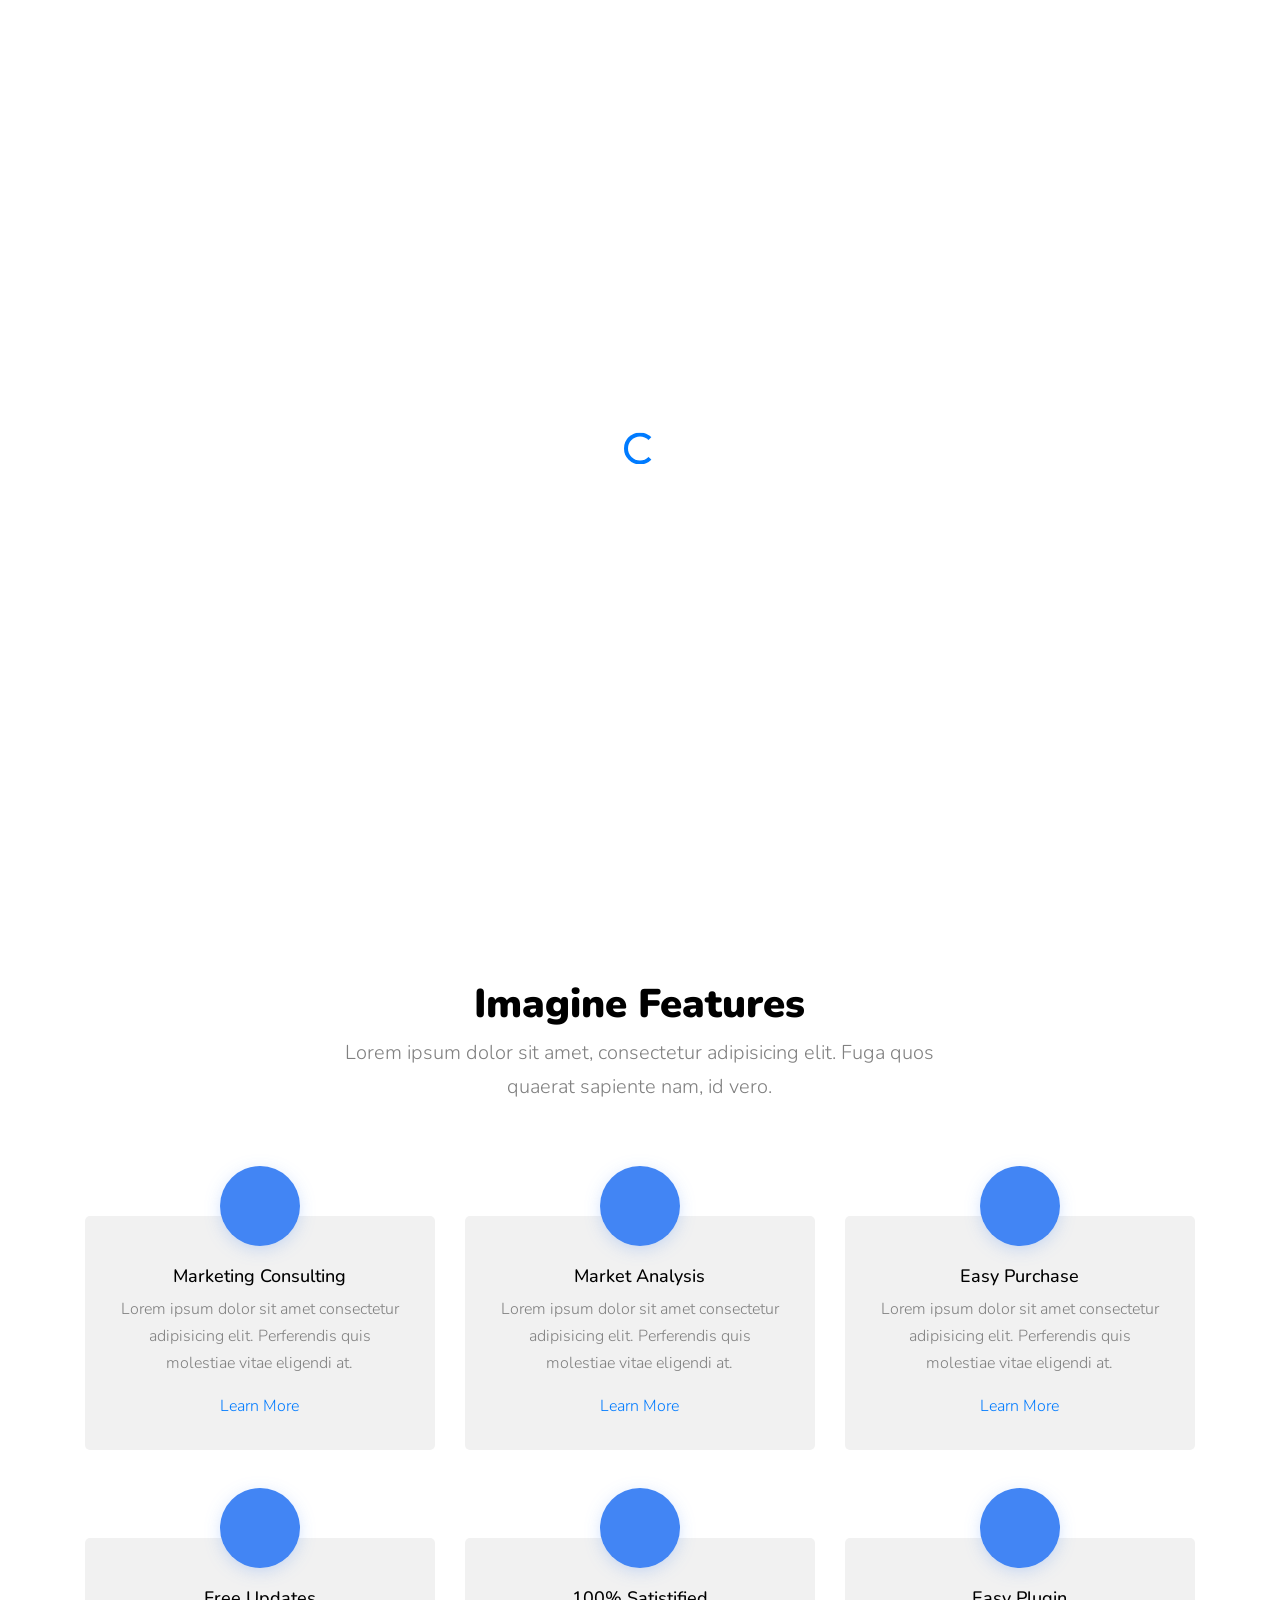
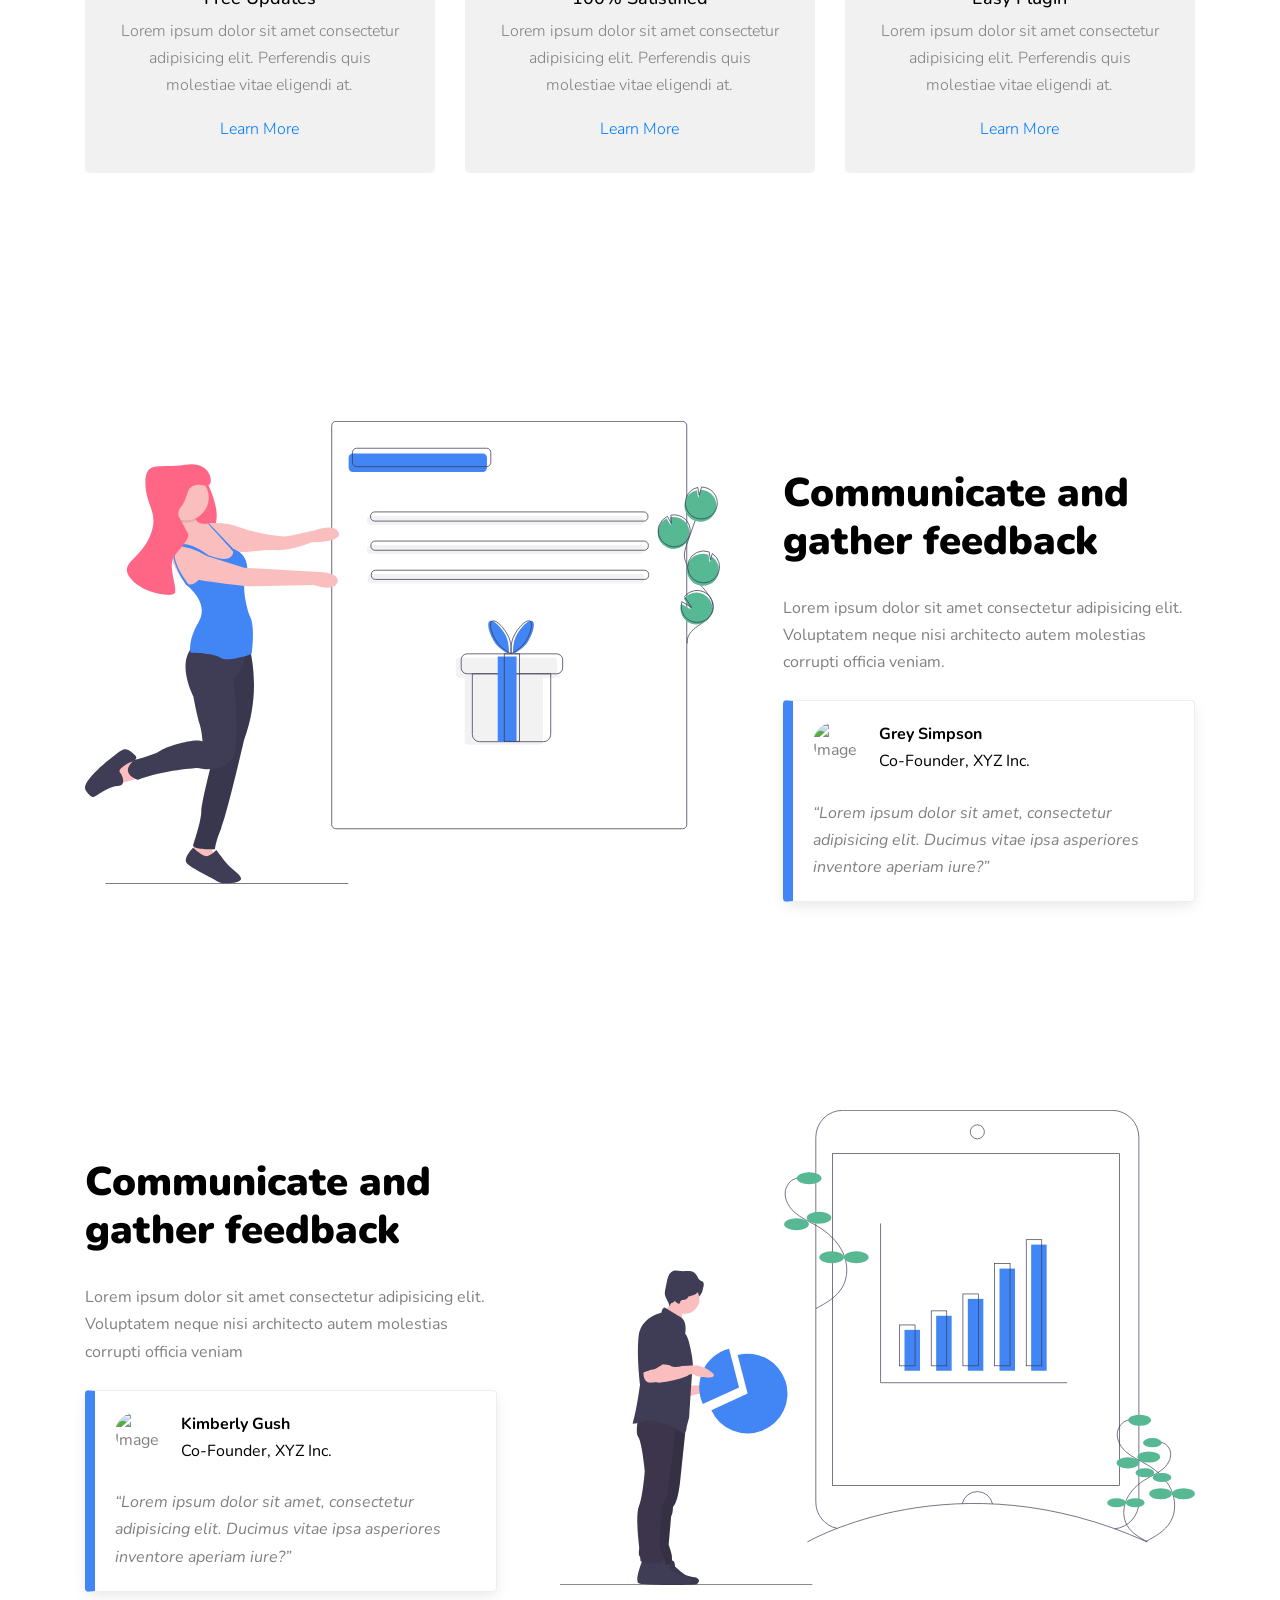
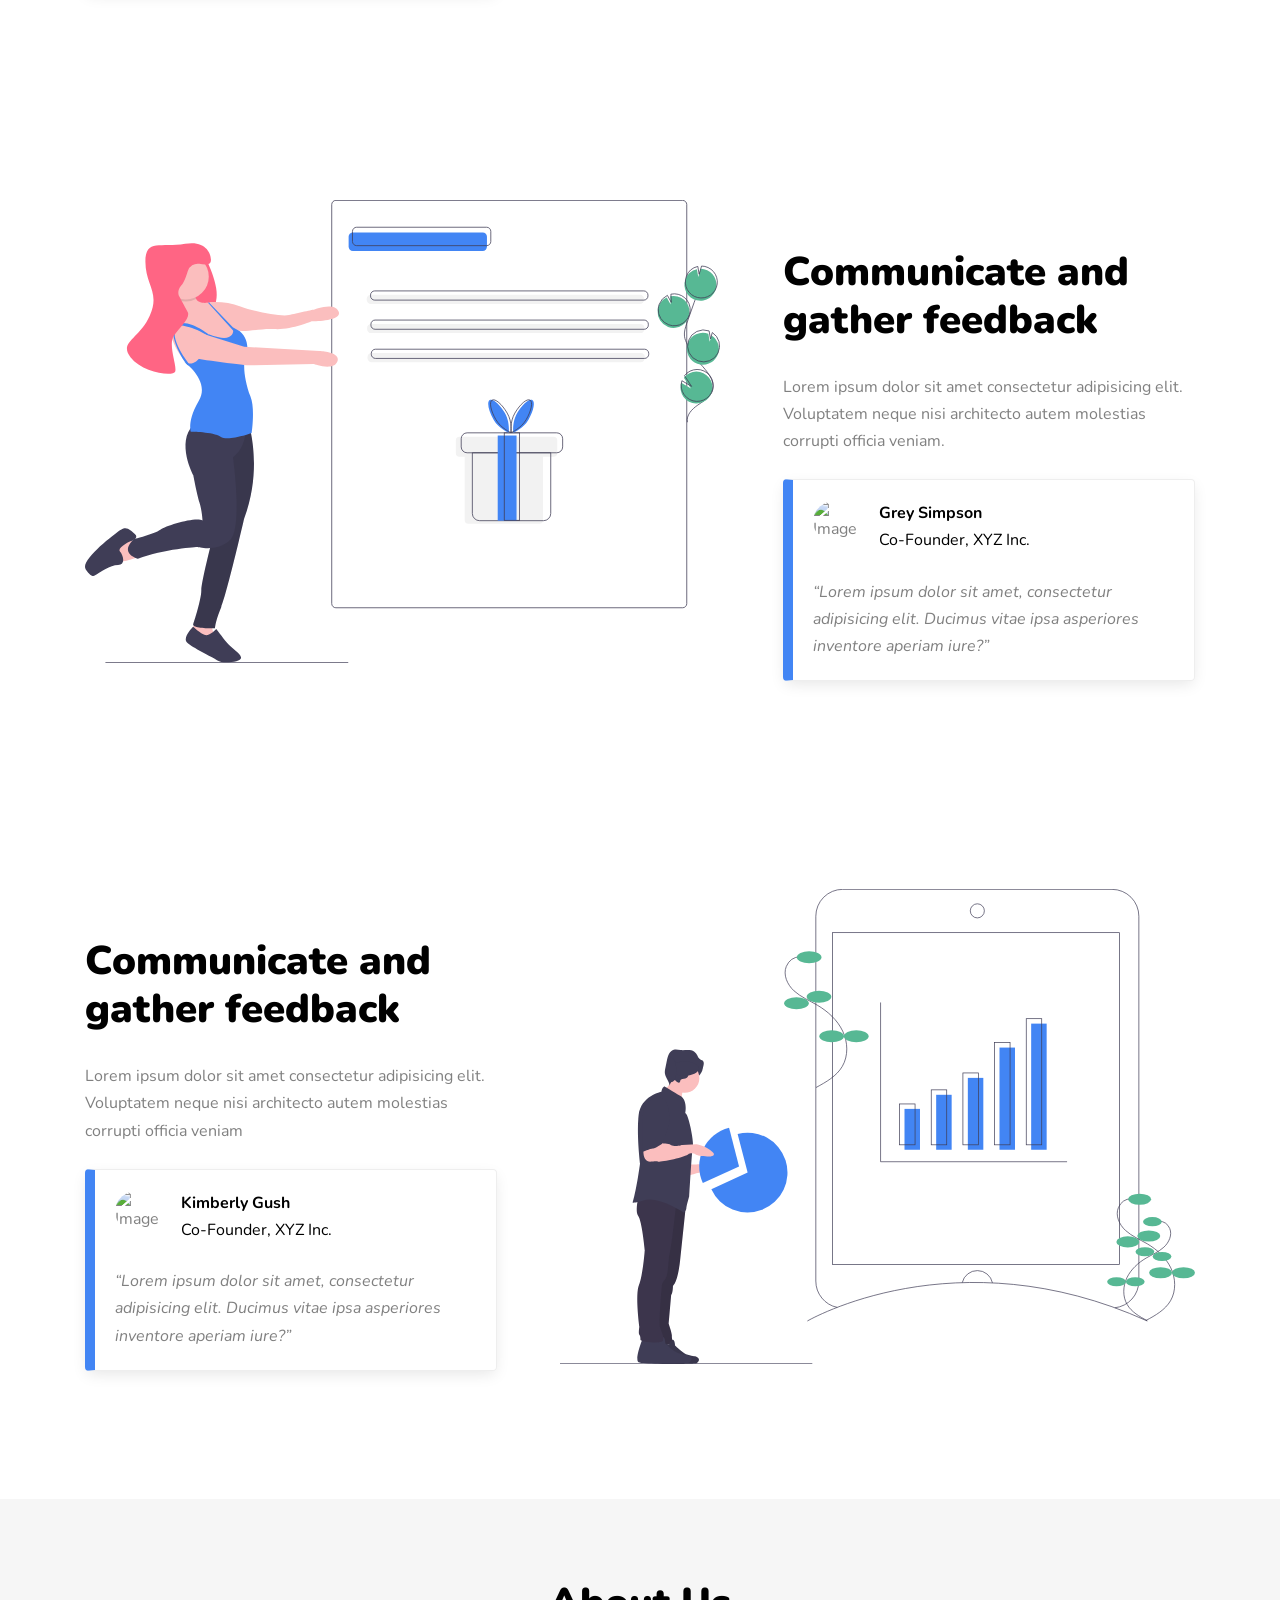
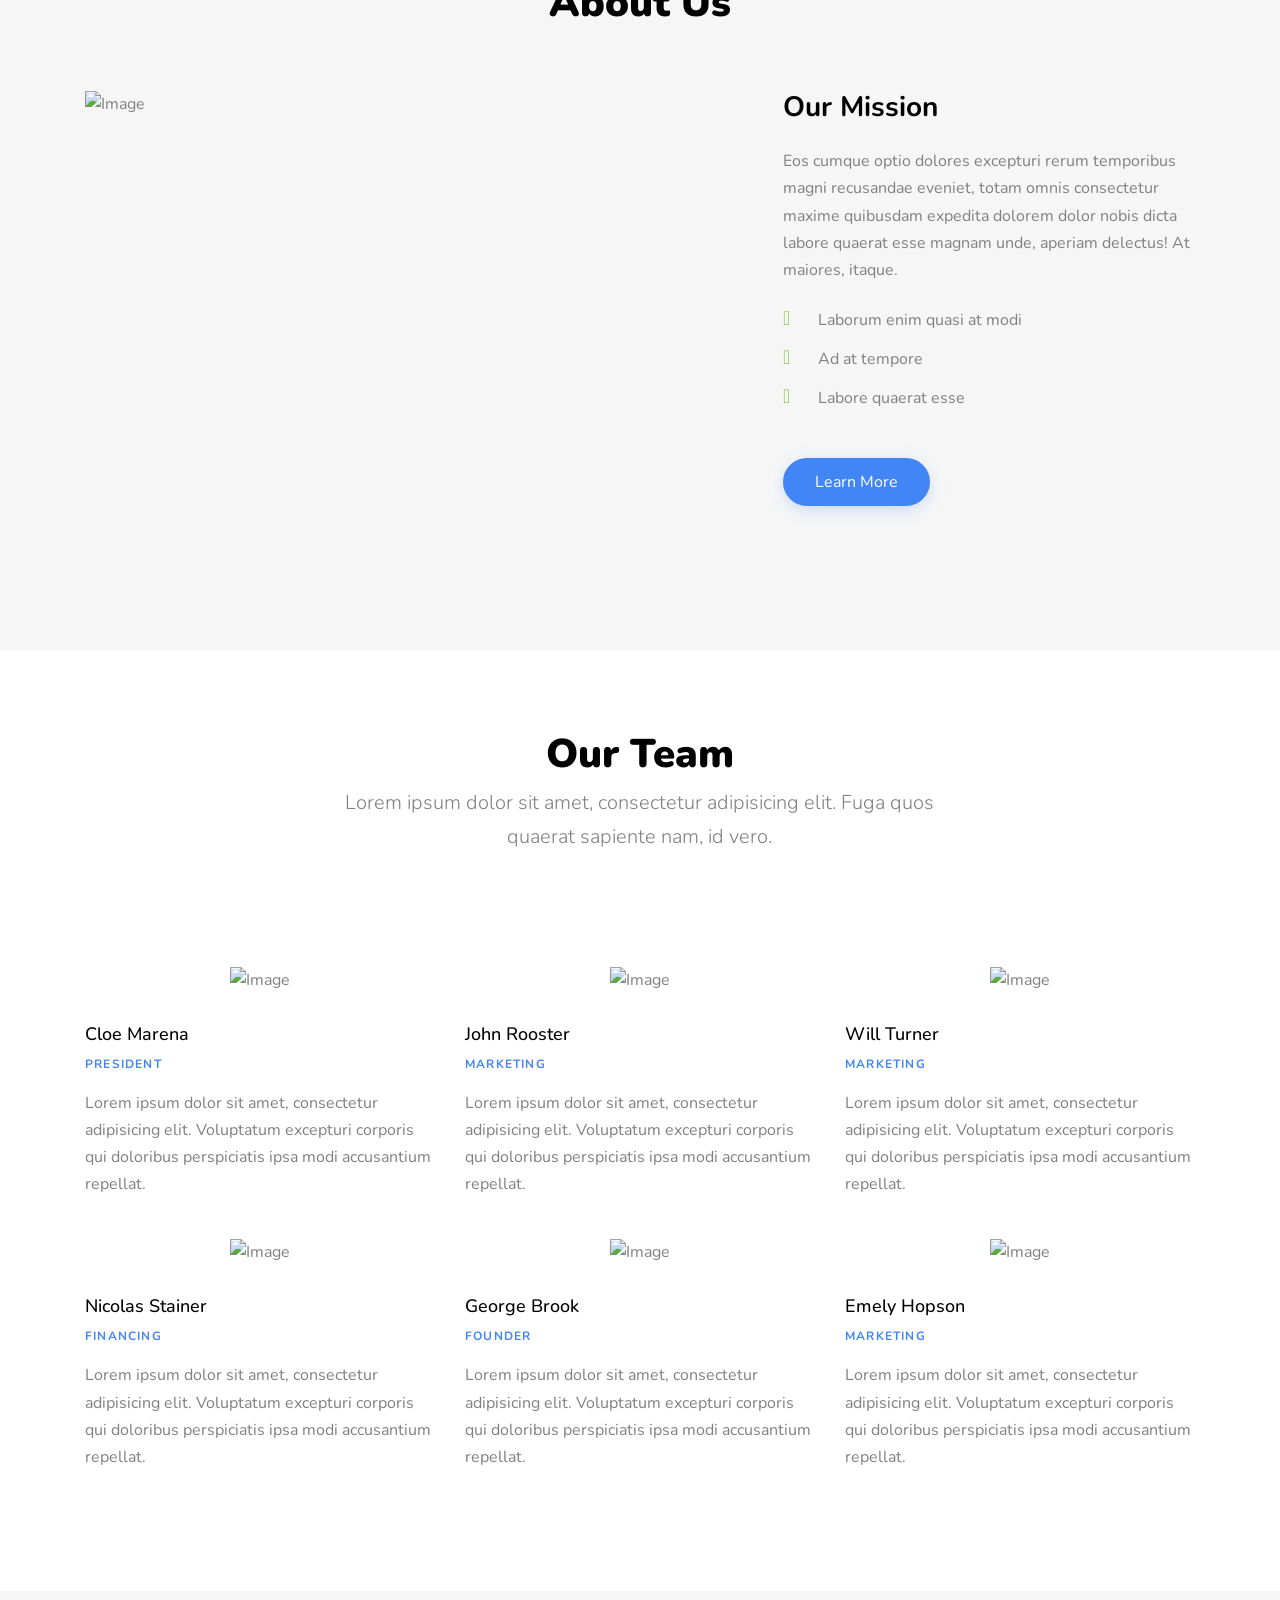
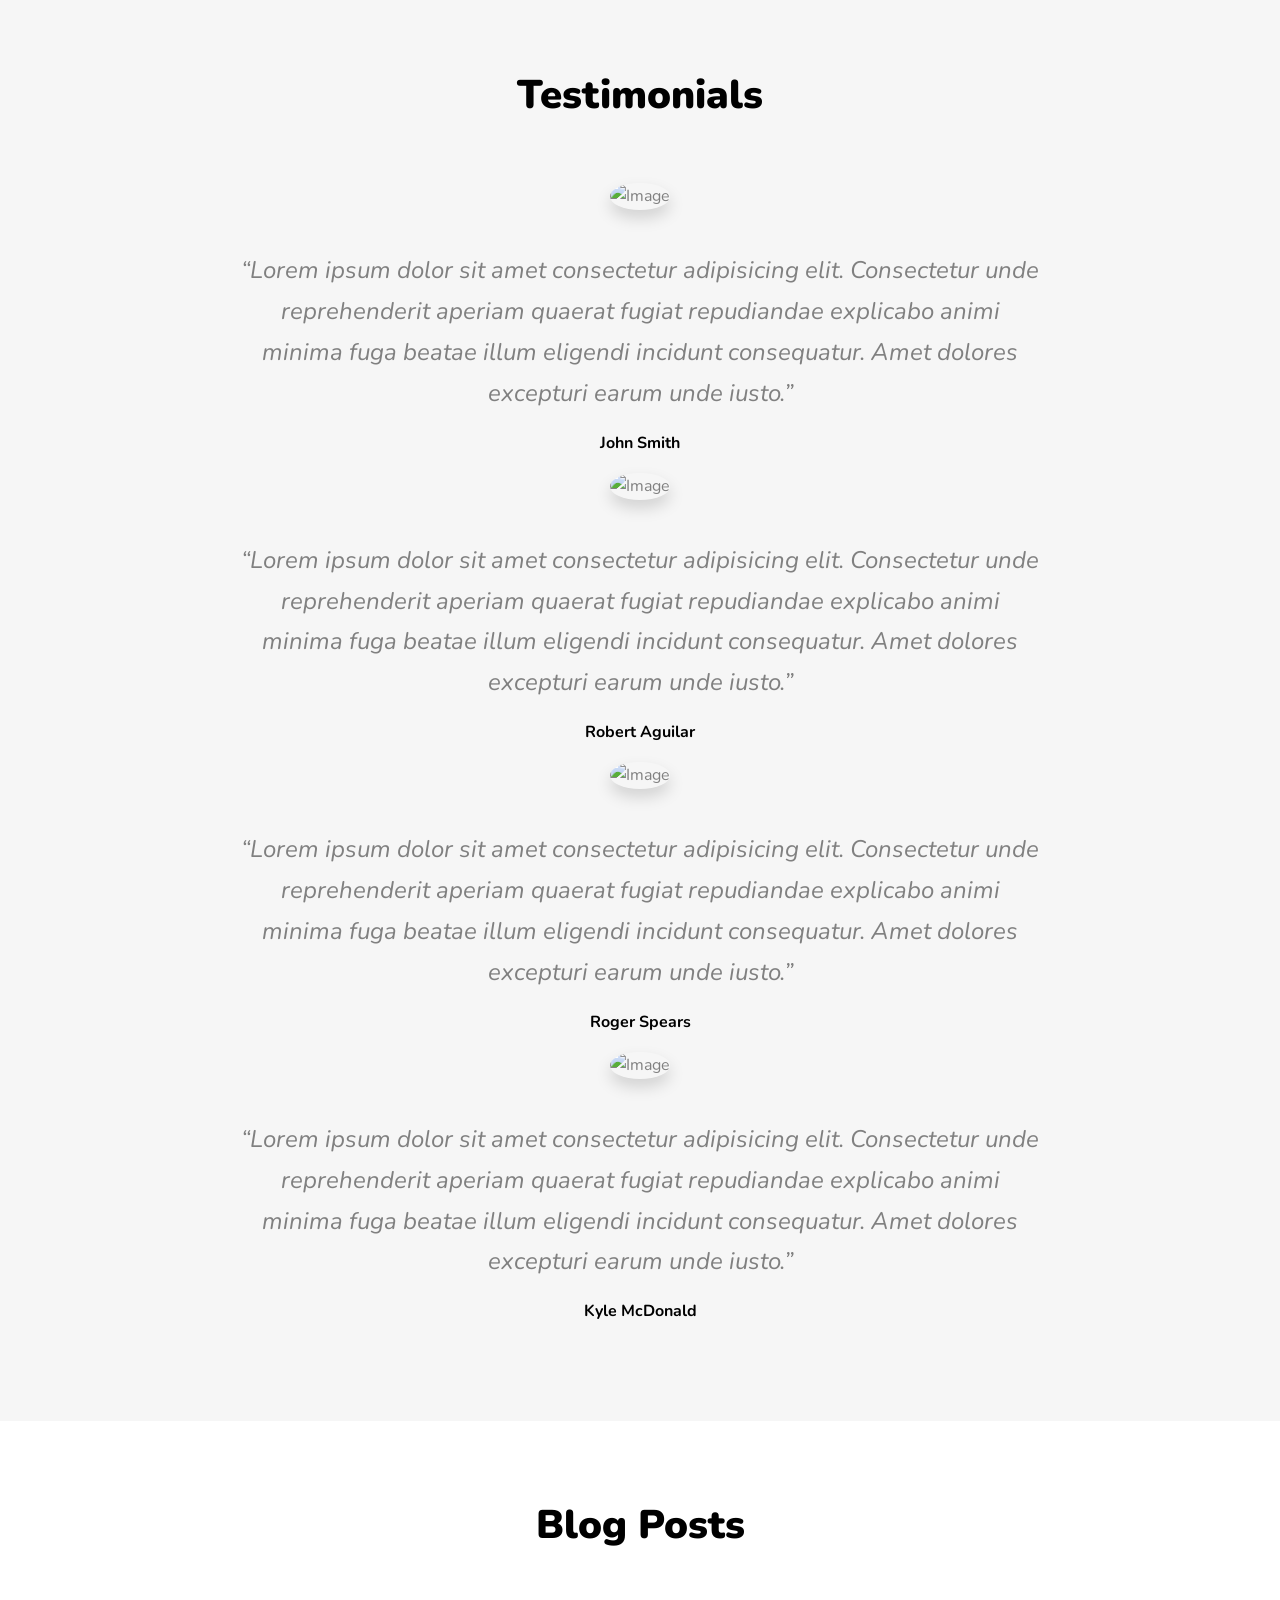
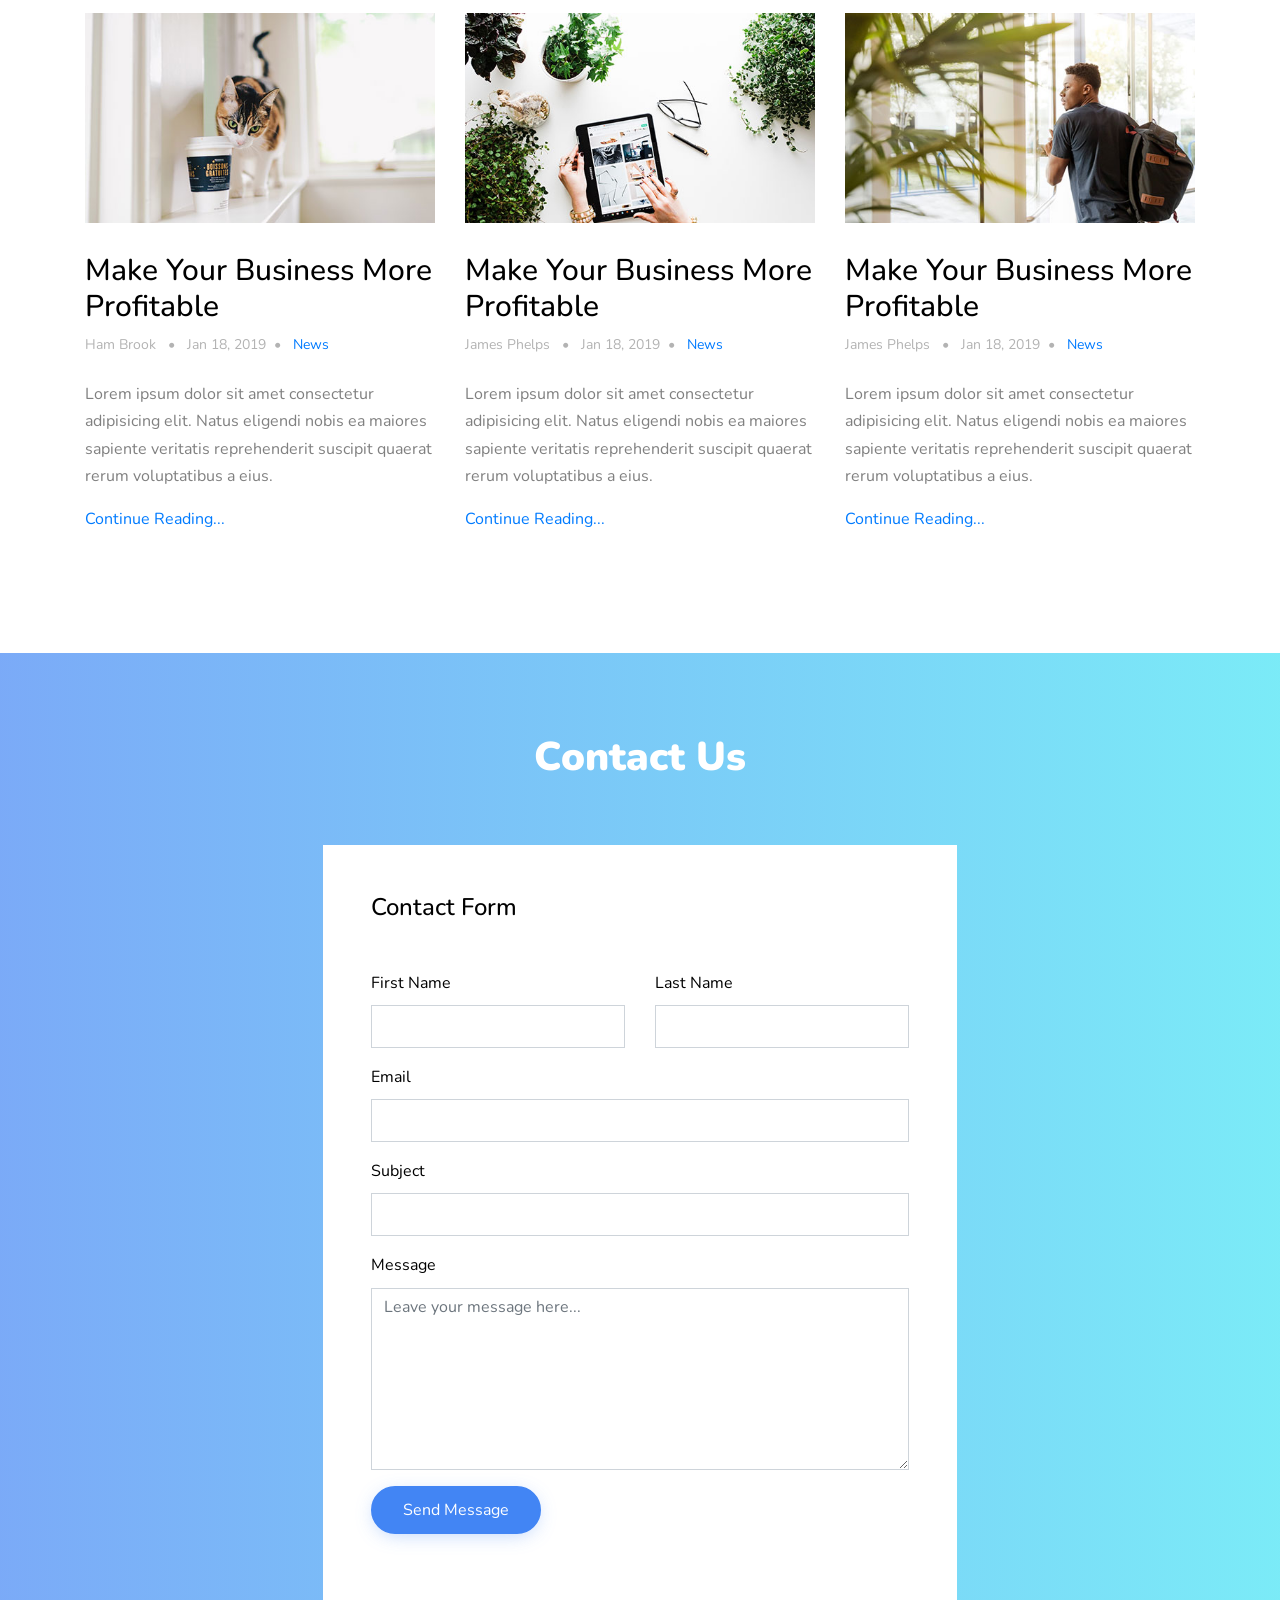
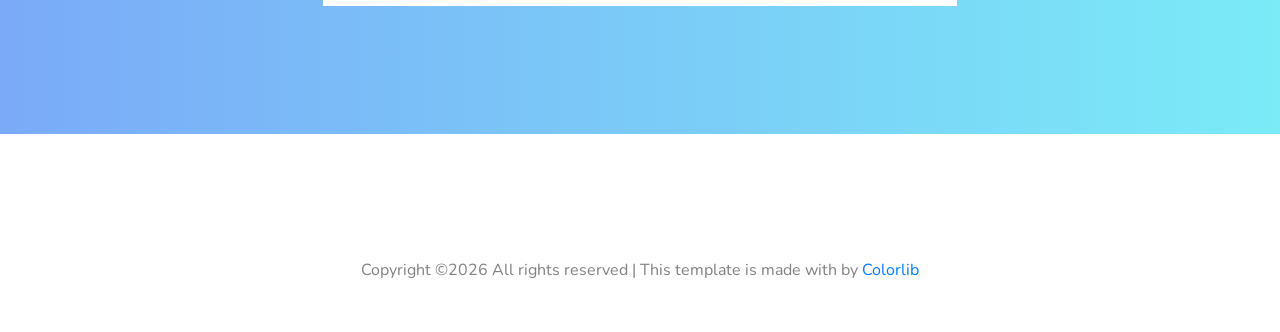
==== index.html @ 1c1cc108 "temp update" ====
<!DOCTYPE html>
<html lang="en">
  <head>
    <title>imagine &mdash; Onepage Template by Colorlib</title>
    <meta charset="utf-8">
    <meta name="viewport" content="width=device-width, initial-scale=1, shrink-to-fit=no">
    
    
    <link href="https://fonts.googleapis.com/css?family=Nunito:300,400,700" rel="stylesheet">
    <link rel="stylesheet" href="fonts/icomoon/style.css">

    <link rel="stylesheet" href="css/bootstrap.min.css">
    <link rel="stylesheet" href="css/jquery-ui.css">
    <link rel="stylesheet" href="css/owl.carousel.min.css">
    <link rel="stylesheet" href="css/owl.theme.default.min.css">
    <link rel="stylesheet" href="css/owl.theme.default.min.css">

    <link rel="stylesheet" href="css/jquery.fancybox.min.css">

    <link rel="stylesheet" href="css/bootstrap-datepicker.css">

    <link rel="stylesheet" href="fonts/flaticon/font/flaticon.css">

    <link rel="stylesheet" href="css/aos.css">

    <link rel="stylesheet" href="css/style.css">
    
  </head>
  <body data-spy="scroll" data-target=".site-navbar-target" data-offset="300">
  

  <div id="overlayer"></div>
  <div class="loader">
    <div class="spinner-border text-primary" role="status">
      <span class="sr-only">Loading...</span>
    </div>
  </div>

  <div class="site-wrap"  id="home-section">

    <div class="site-mobile-menu site-navbar-target">
      <div class="site-mobile-menu-header">
        <div class="site-mobile-menu-close mt-3">
          <span class="icon-close2 js-menu-toggle"></span>
        </div>
      </div>
      <div class="site-mobile-menu-body"></div>
    </div>
   
   
    <header class="site-navbar py-4 js-sticky-header site-navbar-target" role="banner">

      <div class="container">
        <div class="row align-items-center">
          
          <div class="col-6 col-md-3 col-xl-4  d-block">
            <h1 class="mb-0 site-logo"><a href="index.html" class="text-black h2 mb-0">imagine<span class="text-primary">.</span> </a></h1>
          </div>

          <div class="col-12 col-md-9 col-xl-8 main-menu">
            <nav class="site-navigation position-relative text-right" role="navigation">

              <ul class="site-menu main-menu js-clone-nav mr-auto d-none d-lg-block ml-0 pl-0">
                <li><a href="#home-section" class="nav-link">Home</a></li>
                <li><a href="#features-section" class="nav-link">Features</a></li>
                <li class="has-children">
                  <a href="#about-section" class="nav-link">About Us</a>
                  <ul class="dropdown arrow-top">
                    <li><a href="#" target="_blank" class="nav-link"><span class="text-primary">More Free Templates</span></a></li>
                    <li><a href="#our-team-section" class="nav-link">Our Team</a></li>
                    <li class="has-children">
                      <a href="#">More Links</a>
                      <ul class="dropdown">
                        <li><a href="#">Menu One</a></li>
                        <li><a href="#">Menu Two</a></li>
                        <li><a href="#">Menu Three</a></li>
                      </ul>
                    </li>
                  </ul>
                </li>
                <li><a href="#testimonials-section" class="nav-link">Testimonials</a></li>
                <li><a href="#blog-section" class="nav-link">Blog</a></li>
                <li><a href="#contact-section" class="nav-link">Contact</a></li>
              </ul>
            </nav>
          </div>


          <div class="col-6 col-md-9 d-inline-block d-lg-none ml-md-0" ><a href="#" class="site-menu-toggle js-menu-toggle text-black float-right"><span class="icon-menu h3"></span></a></div>

        </div>
      </div>
      
    </header>
    

    <div class="site-blocks-cover" style="overflow: hidden;">
      <div class="container">
        <div class="row align-items-center justify-content-center">

          <div class="col-md-12" style="position: relative;" data-aos="fade-up" data-aos-delay="200">
            
            <img src="images/undraw_investing_7u74.svg" alt="Image" class="img-fluid img-absolute">

            <div class="row mb-4" data-aos="fade-up" data-aos-delay="200">
              <div class="col-lg-6 mr-auto">
                <h1>Make Your Business More Profitable</h1>
                <p class="mb-5">Lorem ipsum dolor sit amet consectetur adipisicing elit. Laboriosam assumenda ea quo cupiditate facere deleniti fuga officia.</p>
                <div>
                  <a href="#" class="btn btn-primary mr-2 mb-2">Get Started</a>
                </div>
              </div>
              
              
            </div>

          </div>
        </div>
      </div>
    </div>  


    <div class="site-section" id="features-section">
      <div class="container">
        <div class="row mb-5 justify-content-center text-center"  data-aos="fade-up">
          <div class="col-7 text-center  mb-5">
            <h2 class="section-title">Imagine Features</h2>
            <p class="lead">Lorem ipsum dolor sit amet, consectetur adipisicing elit. Fuga quos quaerat sapiente nam, id vero.</p>
          </div>
        </div>
        <div class="row align-items-stretch">
          <div class="col-md-6 col-lg-4 mb-4 mb-lg-4" data-aos="fade-up">
            
            <div class="unit-4 d-block">
              <div class="unit-4-icon mb-3">
                <span class="icon-wrap"><span class="text-primary icon-autorenew"></span></span>
              </div>
              <div>
                <h3>Marketing Consulting</h3>
                <p>Lorem ipsum dolor sit amet consectetur adipisicing elit. Perferendis quis molestiae vitae eligendi at.</p>
                <p><a href="#">Learn More</a></p>
              </div>
            </div>

          </div>
          <div class="col-md-6 col-lg-4 mb-4 mb-lg-4" data-aos="fade-up" data-aos-delay="100">

            <div class="unit-4 d-block">
              <div class="unit-4-icon mb-3">
                <span class="icon-wrap"><span class="text-primary icon-store_mall_directory"></span></span>
              </div>
              <div>
                <h3>Market Analysis</h3>
                <p>Lorem ipsum dolor sit amet consectetur adipisicing elit. Perferendis quis molestiae vitae eligendi at.</p>
                <p><a href="#">Learn More</a></p>
              </div>
            </div>
          </div>
          <div class="col-md-6 col-lg-4 mb-4 mb-lg-4" data-aos="fade-up"  data-aos-delay="200">
            <div class="unit-4 d-block">
              <div class="unit-4-icon mb-3">
                <span class="icon-wrap"><span class="text-primary icon-shopping_basket"></span></span>
              </div>
              <div>
                <h3>Easy Purchase</h3>
                <p>Lorem ipsum dolor sit amet consectetur adipisicing elit. Perferendis quis molestiae vitae eligendi at.</p>
                <p><a href="#">Learn More</a></p>
              </div>
            </div>
          </div>


          <div class="col-md-6 col-lg-4 mb-4 mb-lg-4" data-aos="fade-up">
            <div class="unit-4 d-block">
              <div class="unit-4-icon mb-3">
                <span class="icon-wrap"><span class="text-primary icon-settings_backup_restore"></span></span>
              </div>
              <div>
                <h3>Free Updates</h3>
                <p>Lorem ipsum dolor sit amet consectetur adipisicing elit. Perferendis quis molestiae vitae eligendi at.</p>
                <p><a href="#">Learn More</a></p>
              </div>
            </div>
          </div>

          <div class="col-md-6 col-lg-4 mb-4 mb-lg-4" data-aos="fade-up" data-aos-delay="100">
            <div class="unit-4 d-block">
              <div class="unit-4-icon mb-3">
                <span class="icon-wrap"><span class="text-primary icon-sentiment_satisfied"></span></span>
              </div>
              <div>
                <h3>100% Satistified</h3>
                <p>Lorem ipsum dolor sit amet consectetur adipisicing elit. Perferendis quis molestiae vitae eligendi at.</p>
                <p><a href="#">Learn More</a></p>
              </div>
            </div>

            
          </div>
          
          <div class="col-md-6 col-lg-4 mb-4 mb-lg-4" data-aos="fade-up" data-aos-delay="200">
            <div class="unit-4 d-block">
              <div class="unit-4-icon mb-3">
                <span class="icon-wrap"><span class="text-primary icon-power"></span></span>
              </div>
              <div>
                <h3>Easy Plugin</h3>
                <p>Lorem ipsum dolor sit amet consectetur adipisicing elit. Perferendis quis molestiae vitae eligendi at.</p>
                <p><a href="#">Learn More</a></p>
              </div>
            </div>
          </div>

        </div>
      </div>
    </div>
    
    <div class="feature-big">
      <div class="container">
        <div class="row mb-5 site-section">
          <div class="col-lg-7" data-aos="fade-right">
            <img src="images/undraw_gift_card_6ekc.svg" alt="Image" class="img-fluid">
          </div>
          <div class="col-lg-5 pl-lg-5 ml-auto mt-md-5">
            <h2 class="text-black">Communicate and gather feedback</h2>
            <p class="mb-4">Lorem ipsum dolor sit amet consectetur adipisicing elit. Voluptatem neque nisi architecto autem molestias corrupti officia veniam.</p>
            
            <div class="author-box" data-aos="fade-left">
              <div class="d-flex mb-4">
                <div class="mr-3">
                  <img src="images/person_4.jpg" alt="Image" class="img-fluid rounded-circle">
                </div>
                <div class="mr-auto text-black">
                  <strong class="font-weight-bold mb-0">Grey Simpson</strong> <br>
                  Co-Founder, XYZ Inc.
                </div>
              </div>
              <blockquote>&ldquo;Lorem ipsum dolor sit amet, consectetur adipisicing elit. Ducimus vitae ipsa asperiores inventore aperiam iure?&rdquo;</blockquote>
            </div>
          </div>
        </div>

        <div class="mt-5 row mb-5 site-section ">
          <div class="col-lg-7 order-1 order-lg-2" data-aos="fade-left">
            <img src="images/undraw_metrics_gtu7.svg" alt="Image" class="img-fluid">
          </div>
          <div class="col-lg-5 pr-lg-5 mr-auto mt-5 order-2 order-lg-1">
            <h2 class="text-black">Communicate and gather feedback</h2>
            <p class="mb-4">Lorem ipsum dolor sit amet consectetur adipisicing elit. Voluptatem neque nisi architecto autem molestias corrupti officia veniam</p>
            
            

            <div class="author-box" data-aos="fade-right">
              <div class="d-flex mb-4">
                <div class="mr-3">
                  <img src="images/person_1.jpg" alt="Image" class="img-fluid rounded-circle">
                </div>
                <div class="mr-auto text-black">
                  <strong class="font-weight-bold mb-0">Kimberly Gush</strong> <br>
                  Co-Founder, XYZ Inc.
                </div>
              </div>
              <blockquote>&ldquo;Lorem ipsum dolor sit amet, consectetur adipisicing elit. Ducimus vitae ipsa asperiores inventore aperiam iure?&rdquo;</blockquote>
            </div>
          </div>
        </div>

        <div class="row mb-5 site-section">
          <div class="col-lg-7" data-aos="fade-right">
            <img src="images/undraw_gift_card_6ekc.svg" alt="Image" class="img-fluid">
          </div>
          <div class="col-lg-5 pl-lg-5 ml-auto mt-md-5">
            <h2 class="text-black">Communicate and gather feedback</h2>
            <p class="mb-4">Lorem ipsum dolor sit amet consectetur adipisicing elit. Voluptatem neque nisi architecto autem molestias corrupti officia veniam.</p>
            
            <div class="author-box" data-aos="fade-left">
              <div class="d-flex mb-4">
                <div class="mr-3">
                  <img src="images/person_4.jpg" alt="Image" class="img-fluid rounded-circle">
                </div>
                <div class="mr-auto text-black">
                  <strong class="font-weight-bold mb-0">Grey Simpson</strong> <br>
                  Co-Founder, XYZ Inc.
                </div>
              </div>
              <blockquote>&ldquo;Lorem ipsum dolor sit amet, consectetur adipisicing elit. Ducimus vitae ipsa asperiores inventore aperiam iure?&rdquo;</blockquote>
            </div>
          </div>
        </div>

        <div class="mt-5 row mb-5 site-section ">
          <div class="col-lg-7 order-1 order-lg-2" data-aos="fade-left">
            <img src="images/undraw_metrics_gtu7.svg" alt="Image" class="img-fluid">
          </div>
          <div class="col-lg-5 pr-lg-5 mr-auto mt-5 order-2 order-lg-1">
            <h2 class="text-black">Communicate and gather feedback</h2>
            <p class="mb-4">Lorem ipsum dolor sit amet consectetur adipisicing elit. Voluptatem neque nisi architecto autem molestias corrupti officia veniam</p>
            
            

            <div class="author-box" data-aos="fade-right">
              <div class="d-flex mb-4">
                <div class="mr-3">
                  <img src="images/person_1.jpg" alt="Image" class="img-fluid rounded-circle">
                </div>
                <div class="mr-auto text-black">
                  <strong class="font-weight-bold mb-0">Kimberly Gush</strong> <br>
                  Co-Founder, XYZ Inc.
                </div>
              </div>
              <blockquote>&ldquo;Lorem ipsum dolor sit amet, consectetur adipisicing elit. Ducimus vitae ipsa asperiores inventore aperiam iure?&rdquo;</blockquote>
            </div>
          </div>
        </div>
      </div>
    </div>


    <div class="site-section bg-light" id="about-section">
      <div class="container">
        <div class="row mb-5">
          <div class="col-12 text-center">
            <h2 class="section-title mb-3">About Us</h2>
          </div>
        </div>
        <div class="row mb-5">
          <div class="col-lg-6" data-aos="fade-right">
            <img src="images/undraw_bookmarks_r6up.svg" alt="Image" class="img-fluid">
          </div>
          <div class="col-lg-5 ml-auto pl-lg-5">
            <h2 class="text-black mb-4 h3 font-weight-bold">Our Mission</h2>
            <p class="mb-4">Eos cumque optio dolores excepturi rerum temporibus magni recusandae eveniet, totam omnis consectetur maxime quibusdam expedita dolorem dolor nobis dicta labore quaerat esse magnam unde, aperiam delectus! At maiores, itaque.</p>
            <ul class="ul-check mb-5 list-unstyled success">
              <li>Laborum enim quasi at modi</li>
              <li>Ad at tempore</li>
              <li>Labore quaerat esse</li>
            </ul>
            <p><a href="#" class="btn btn-primary">Learn More</a></p>
          </div>
        </div>

        
      </div>
    </div>

    <div class="site-section" id="our-team-section">
      <div class="container">
        <div class="row mb-5 justify-content-center text-center"  data-aos="fade-up">
          <div class="col-7 text-center  mb-5">
            <h2 class="section-title">Our Team</h2>
            <p class="lead">Lorem ipsum dolor sit amet, consectetur adipisicing elit. Fuga quos quaerat sapiente nam, id vero.</p>
          </div>
        </div>
       
        <div class="row">

          <div class="col-lg-4 col-md-6 mb-4" data-aos="fade-up" data-aos-delay="100">
            <div class="person">
              <div class="bio-img">
                <figure>
                  <img src="images/person_1.jpg" alt="Image" class="img-fluid">
                </figure>
                <div class="social">
                  <a href="#"><span class="icon-facebook"></span></a>
                  <a href="#"><span class="icon-twitter"></span></a>
                  <a href="#"><span class="icon-instagram"></span></a>
                </div>
              </div>
              <h2 class="text-black h1">Cloe Marena</h2>
              <span class="sub-title d-block mb-3">President</span>
              <p>Lorem ipsum dolor sit amet, consectetur adipisicing elit. Voluptatum excepturi corporis qui doloribus perspiciatis ipsa modi accusantium repellat.</p>
            </div>
          </div>

          <div class="col-lg-4 col-md-6 mb-4" data-aos="fade-up" data-aos-delay="200">
            <div class="person">
              <div class="bio-img">
                <figure>
                  <img src="images/person_2.jpg" alt="Image" class="img-fluid">
                </figure>
                <div class="social">
                  <a href="#"><span class="icon-facebook"></span></a>
                  <a href="#"><span class="icon-twitter"></span></a>
                  <a href="#"><span class="icon-instagram"></span></a>
                </div>
              </div>
              <h2 class="text-black h1">John Rooster</h2>
              <span class="sub-title d-block mb-3">Marketing</span>
              <p>Lorem ipsum dolor sit amet, consectetur adipisicing elit. Voluptatum excepturi corporis qui doloribus perspiciatis ipsa modi accusantium repellat.</p>
              
            </div>
          </div>
          
          <div class="col-lg-4 col-md-6 mb-4" data-aos="fade-up" data-aos-delay="300">
            <div class="person">
              <div class="bio-img">
                <figure>
                  <img src="images/person_3.jpg" alt="Image" class="img-fluid">
                </figure>
                <div class="social">
                  <a href="#"><span class="icon-facebook"></span></a>
                  <a href="#"><span class="icon-twitter"></span></a>
                  <a href="#"><span class="icon-instagram"></span></a>
                </div>
              </div>
              <h2 class="text-black h1">Will Turner</h2>
              <span class="sub-title d-block mb-3">Marketing</span>
              <p>Lorem ipsum dolor sit amet, consectetur adipisicing elit. Voluptatum excepturi corporis qui doloribus perspiciatis ipsa modi accusantium repellat.</p>
            </div>
          </div>

          <div class="col-lg-4 col-md-6 mb-4" data-aos="fade-up">
            <div class="person">
              <div class="bio-img">
                <figure>
                  <img src="images/person_4.jpg" alt="Image" class="img-fluid">
                </figure>
                <div class="social">
                  <a href="#"><span class="icon-facebook"></span></a>
                  <a href="#"><span class="icon-twitter"></span></a>
                  <a href="#"><span class="icon-instagram"></span></a>
                </div>
              </div>
              <h2 class="text-black h1">Nicolas Stainer</h2>
              <span class="sub-title d-block mb-3">Financing</span>
              <p>Lorem ipsum dolor sit amet, consectetur adipisicing elit. Voluptatum excepturi corporis qui doloribus perspiciatis ipsa modi accusantium repellat.</p>
            </div>
          </div>

          <div class="col-lg-4 col-md-6 mb-4" data-aos="fade-up" data-aos-delay="100">
            <div class="person">
              <div class="bio-img">
                <figure>
                  <img src="images/person_5.jpg" alt="Image" class="img-fluid">
                </figure>
                <div class="social">
                  <a href="#"><span class="icon-facebook"></span></a>
                  <a href="#"><span class="icon-twitter"></span></a>
                  <a href="#"><span class="icon-instagram"></span></a>
                </div>
              </div>
              <h2 class="text-black h1">George Brook</h2>
              <span class="sub-title d-block mb-3">Founder</span>
              <p>Lorem ipsum dolor sit amet, consectetur adipisicing elit. Voluptatum excepturi corporis qui doloribus perspiciatis ipsa modi accusantium repellat.</p>
            </div>
          </div>

          <div class="col-lg-4 col-md-6 mb-4" data-aos="fade-up" data-aos-delay="200">
            <div class="person">
              <div class="bio-img">
                <figure>
                  <img src="images/person_6.jpg" alt="Image" class="img-fluid">
                </figure>
                <div class="social">
                  <a href="#"><span class="icon-facebook"></span></a>
                  <a href="#"><span class="icon-twitter"></span></a>
                  <a href="#"><span class="icon-instagram"></span></a>
                </div>
              </div>
              <h2 class="text-black h1">Emely Hopson</h2>
              <span class="sub-title d-block mb-3">Marketing</span>
              <p>Lorem ipsum dolor sit amet, consectetur adipisicing elit. Voluptatum excepturi corporis qui doloribus perspiciatis ipsa modi accusantium repellat.</p>
              
            </div>
          </div>

        </div>
      </div>
    </div>


    <div class="site-section testimonial-wrap bg-light" id="testimonials-section">
      <div class="container">
        <div class="row mb-5">
          <div class="col-12 text-center">
            <h2 class="section-title mb-3">Testimonials</h2>
          </div>
        </div>
      </div>
      <div class="slide-one-item home-slider owl-carousel">
          <div>
            <div class="testimonial">
              <figure class="mb-4 d-block align-items-center justify-content-center">
                <div><img src="images/person_3.jpg" alt="Image" class="w-100 img-fluid mb-3 shadow"></div>
              </figure>
              <blockquote class="mb-3">
                <p>&ldquo;Lorem ipsum dolor sit amet consectetur adipisicing elit. Consectetur unde reprehenderit aperiam quaerat fugiat repudiandae explicabo animi minima fuga beatae illum eligendi incidunt consequatur. Amet dolores excepturi earum unde iusto.&rdquo;</p>
              </blockquote>
              <p class="text-black"><strong>John Smith</strong></p>

              
            </div>
          </div>
          <div>
            <div class="testimonial">
              
              <figure class="mb-4 d-block align-items-center justify-content-center">
                <div><img src="images/person_2.jpg" alt="Image" class="w-100 img-fluid mb-3 shadow"></div>
              </figure>

              <blockquote class="mb-3">
                <p>&ldquo;Lorem ipsum dolor sit amet consectetur adipisicing elit. Consectetur unde reprehenderit aperiam quaerat fugiat repudiandae explicabo animi minima fuga beatae illum eligendi incidunt consequatur. Amet dolores excepturi earum unde iusto.&rdquo;</p>
              </blockquote>
              
              <p class="text-black"><strong>Robert Aguilar</strong></p>
              
              
            </div>
          </div>

          <div>
            <div class="testimonial">
              <figure class="mb-4 d-block align-items-center justify-content-center">
                <div><img src="images/person_4.jpg" alt="Image" class="w-100 img-fluid mb-3 shadow"></div>
              </figure>
              <blockquote class="mb-3">
                <p>&ldquo;Lorem ipsum dolor sit amet consectetur adipisicing elit. Consectetur unde reprehenderit aperiam quaerat fugiat repudiandae explicabo animi minima fuga beatae illum eligendi incidunt consequatur. Amet dolores excepturi earum unde iusto.&rdquo;</p>
              </blockquote>
              <p class="text-black"><strong>Roger Spears</strong></p>

              
            </div>
           
          </div>

          <div>
            <div class="testimonial">
              <figure class="mb-4 d-block align-items-center justify-content-center">
                <div><img src="images/person_1.jpg" alt="Image" class="w-100 img-fluid mb-3 shadow"></div>
              </figure>
              <blockquote class="mb-3">
                <p>&ldquo;Lorem ipsum dolor sit amet consectetur adipisicing elit. Consectetur unde reprehenderit aperiam quaerat fugiat repudiandae explicabo animi minima fuga beatae illum eligendi incidunt consequatur. Amet dolores excepturi earum unde iusto.&rdquo;</p>
              </blockquote>
              <p class="text-black"><strong>Kyle McDonald</strong></p>

              
            </div>

          </div>

        </div>
    </div>

    <div class="site-section" id="blog-section">
      <div class="container">
        <div class="row mb-5">
          <div class="col-12 text-center">
            <h2 class="section-title mb-3">Blog Posts</h2>
          </div>
        </div>

        <div class="row">
          <div class="col-md-6 col-lg-4 mb-4 mb-lg-4">
            <div class="h-entry">
              <img src="images/img_1.jpg" alt="Image" class="img-fluid">
              <h2><a href="#">Make Your Business More Profitable</a></h2>
              <div class="meta mb-4">Ham Brook <span class="mx-2">&bullet;</span> Jan 18, 2019<span class="mx-2">&bullet;</span> <a href="#">News</a></div>
              <p>Lorem ipsum dolor sit amet consectetur adipisicing elit. Natus eligendi nobis ea maiores sapiente veritatis reprehenderit suscipit quaerat rerum voluptatibus a eius.</p>
              <p><a href="#">Continue Reading...</a></p>
            </div> 
          </div>
          <div class="col-md-6 col-lg-4 mb-4 mb-lg-4">
            <div class="h-entry">
              <img src="images/img_2.jpg" alt="Image" class="img-fluid">
              <h2><a href="#">Make Your Business More Profitable</a></h2>
              <div class="meta mb-4">James Phelps <span class="mx-2">&bullet;</span> Jan 18, 2019<span class="mx-2">&bullet;</span> <a href="#">News</a></div>
              <p>Lorem ipsum dolor sit amet consectetur adipisicing elit. Natus eligendi nobis ea maiores sapiente veritatis reprehenderit suscipit quaerat rerum voluptatibus a eius.</p>
              <p><a href="#">Continue Reading...</a></p>
            </div>
          </div>
          <div class="col-md-6 col-lg-4 mb-4 mb-lg-4">
            <div class="h-entry">
              <img src="images/img_3.jpg" alt="Image" class="img-fluid">
              <h2><a href="#">Make Your Business More Profitable</a></h2>
              <div class="meta mb-4">James Phelps <span class="mx-2">&bullet;</span> Jan 18, 2019<span class="mx-2">&bullet;</span> <a href="#">News</a></div>
              <p>Lorem ipsum dolor sit amet consectetur adipisicing elit. Natus eligendi nobis ea maiores sapiente veritatis reprehenderit suscipit quaerat rerum voluptatibus a eius.</p>
              <p><a href="#">Continue Reading...</a></p>
            </div> 
          </div>
          
        </div>
      </div>
    </div>

    <div class="site-section bg-image2 overlay" id="contact-section" style="background-image: url('images/hero_1.jpg');">
      <div class="container">
        <div class="row mb-5">
          <div class="col-12 text-center">
            <h2 class="section-title mb-3 text-white">Contact Us</h2>
          </div>
        </div>
        <div class="row justify-content-center">
          <div class="col-lg-7 mb-5">

            

            <form action="#" class="p-5 bg-white">
              
              <h2 class="h4 text-black mb-5">Contact Form</h2> 

              <div class="row form-group">
                <div class="col-md-6 mb-3 mb-md-0">
                  <label class="text-black" for="fname">First Name</label>
                  <input type="text" id="fname" class="form-control rounded-0">
                </div>
                <div class="col-md-6">
                  <label class="text-black" for="lname">Last Name</label>
                  <input type="text" id="lname" class="form-control rounded-0">
                </div>
              </div>

              <div class="row form-group">
                
                <div class="col-md-12">
                  <label class="text-black" for="email">Email</label> 
                  <input type="email" id="email" class="form-control rounded-0">
                </div>
              </div>

              <div class="row form-group">
                
                <div class="col-md-12">
                  <label class="text-black" for="subject">Subject</label> 
                  <input type="subject" id="subject" class="form-control rounded-0">
                </div>
              </div>

              <div class="row form-group">
                <div class="col-md-12">
                  <label class="text-black" for="message">Message</label> 
                  <textarea name="message" id="message" cols="30" rows="7" class="form-control rounded-0" placeholder="Leave your message here..."></textarea>
                </div>
              </div>

              <div class="row form-group">
                <div class="col-md-12">
                  <input type="submit" value="Send Message" class="btn btn-primary mr-2 mb-2">
                </div>
              </div>

  
            </form>
          </div>
        
        </div>
        
      </div>
    </div>

    <div class="footer py-5 text-center">
      <div class="container">
        <div class="row mb-5">
          <div class="col-12">
            <p class="mb-0">
              <a href="#" class="p-3"><span class="icon-facebook"></span></a>
              <a href="#" class="p-3"><span class="icon-twitter"></span></a>
              <a href="#" class="p-3"><span class="icon-instagram"></span></a>
              <a href="#" class="p-3"><span class="icon-linkedin"></span></a>
              <a href="#" class="p-3"><span class="icon-pinterest"></span></a>
            </p>
          </div>
        </div>
        <div class="row">
          <div class="col-md-12">
            <p class="mb-0">
            <!-- Link back to Colorlib can't be removed. Template is licensed under CC BY 3.0. -->
            Copyright &copy;<script>document.write(new Date().getFullYear());</script> All rights reserved | This template is made with <i class="icon-heart text-danger" aria-hidden="true"></i> by <a href="https://colorlib.com" target="_blank" >Colorlib</a>
            <!-- Link back to Colorlib can't be removed. Template is licensed under CC BY 3.0. -->
            </p>
          </div>
        </div>
      </div>
    </div>
  </div> <!-- .site-wrap -->

  <script src="js/jquery-3.3.1.min.js"></script>
  <script src="js/jquery-ui.js"></script>
  <script src="js/popper.min.js"></script>
  <script src="js/bootstrap.min.js"></script>
  <script src="js/owl.carousel.min.js"></script>
  <script src="js/jquery.countdown.min.js"></script>
  <script src="js/bootstrap-datepicker.min.js"></script>
  <script src="js/jquery.easing.1.3.js"></script>
  <script src="js/aos.js"></script>
  <script src="js/jquery.fancybox.min.js"></script>
  <script src="js/jquery.sticky.js"></script>

  
  <script src="js/main.js"></script>
  
  </body>
</html>
---- fonts/flaticon/font/flaticon.css ----
/*
  	Flaticon icon font: Flaticon
  	Creation date: 11/02/2019 11:47
  	*/

@font-face {
  font-family: "Flaticon";
  src: url("./Flaticon.eot");
  src: url("./Flaticon.eot?#iefix") format("embedded-opentype"),
       url("./Flaticon.woff2") format("woff2"),
       url("./Flaticon.woff") format("woff"),
       url("./Flaticon.ttf") format("truetype"),
       url("./Flaticon.svg#Flaticon") format("svg");
  font-weight: normal;
  font-style: normal;
}

@media screen and (-webkit-min-device-pixel-ratio:0) {
  @font-face {
    font-family: "Flaticon";
    src: url("./Flaticon.svg#Flaticon") format("svg");
  }
}

[class^="flaticon-"]:before, [class*=" flaticon-"]:before,
[class^="flaticon-"]:after, [class*=" flaticon-"]:after {   
  font-family: Flaticon;
        font-style: normal;
  font-weight: normal;
  font-variant: normal;
  text-transform: none;
  line-height: 1;

  /* Better Font Rendering =========== */
  -webkit-font-smoothing: antialiased;
  -moz-osx-font-smoothing: grayscale;
}

.flaticon-mexican-taco:before { content: "\f100"; }
.flaticon-house:before { content: "\f101"; }
.flaticon-guitar:before { content: "\f102"; }
.flaticon-gym:before { content: "\f103"; }
.flaticon-shopping-bag:before { content: "\f104"; }
.flaticon-cocktail:before { content: "\f105"; }
---- css/style.css ----
/* Base */
body {
  line-height: 1.7;
  color: gray;
  font-weight: 400;
  font-size: 1rem; }

::-moz-selection {
  background: #000;
  color: #fff; }

::selection {
  background: #000;
  color: #fff; }

a {
  -webkit-transition: .3s all ease;
  -o-transition: .3s all ease;
  transition: .3s all ease; }
  a:hover {
    text-decoration: none; }

h1, h2, h3, h4, h5,
.h1, .h2, .h3, .h4, .h5 {
  font-family: "Nunito", -apple-system, BlinkMacSystemFont, "Segoe UI", Roboto, "Helvetica Neue", Arial, sans-serif, "Apple Color Emoji", "Segoe UI Emoji", "Segoe UI Symbol", "Noto Color Emoji"; }

.bg-light {
  background: #f6f6f6 !important; }

.border-2 {
  border-width: 2px; }

.text-black {
  color: #000 !important; }

.bg-black {
  background: #000 !important; }

.color-black-opacity-5 {
  color: rgba(0, 0, 0, 0.5); }

.color-white-opacity-5 {
  color: rgba(255, 255, 255, 0.5); }

.site-wrap:before {
  -webkit-transition: .3s all ease-in-out;
  -o-transition: .3s all ease-in-out;
  transition: .3s all ease-in-out;
  background: rgba(0, 0, 0, 0.6);
  content: "";
  position: absolute;
  z-index: 2000;
  top: 0;
  left: 0;
  right: 0;
  bottom: 0;
  opacity: 0;
  visibility: hidden; }

.offcanvas-menu .site-wrap {
  height: 100%;
  width: 100%;
  z-index: 2;
  overflow: hidden; }
  .offcanvas-menu .site-wrap:before {
    opacity: 1;
    visibility: visible; }

.offcanvas-menu {
  position: relative; }
  .offcanvas-menu:after {
    position: absolute;
    content: "";
    top: 0;
    left: 0;
    top: 0;
    right: 0;
    z-index: 21;
    background: rgba(0, 0, 0, 0.2); }

.btn {
  font-size: 16px;
  border-radius: 30px;
  padding: 10px 30px; }
  .btn:hover, .btn:active, .btn:focus {
    outline: none;
    -webkit-box-shadow: none !important;
    box-shadow: none !important; }
  .btn.btn-primary {
    border-width: 2px;
    background: #4285f4;
    border-color: #4285f4;
    color: #fff;
    position: relative;
    top: 0;
    -webkit-transition: .3s all ease;
    -o-transition: .3s all ease;
    transition: .3s all ease;
    -webkit-box-shadow: 0 4px 20px -5px rgba(66, 133, 244, 0.4);
    box-shadow: 0 4px 20px -5px rgba(66, 133, 244, 0.4); }
    .btn.btn-primary:hover {
      top: -2px;
      background: #4285f4;
      border-color: #4285f4;
      color: #fff;
      -webkit-box-shadow: 0 5px 30px -5px rgba(66, 133, 244, 0.7) !important;
      box-shadow: 0 5px 30px -5px rgba(66, 133, 244, 0.7) !important; }

.line-height-1 {
  line-height: 1 !important; }

.bg-black {
  background: #000; }

.form-control {
  height: 43px;
  border-radius: 30px;
  font-family: "Nunito", -apple-system, BlinkMacSystemFont, "Segoe UI", Roboto, "Helvetica Neue", Arial, sans-serif, "Apple Color Emoji", "Segoe UI Emoji", "Segoe UI Symbol", "Noto Color Emoji"; }
  .form-control:active, .form-control:focus {
    border-color: #4285f4; }
  .form-control:hover, .form-control:active, .form-control:focus {
    -webkit-box-shadow: none !important;
    box-shadow: none !important; }

.site-section {
  padding: 2.5em 0; }
  @media (min-width: 768px) {
    .site-section {
      padding: 5em 0; } }
  .site-section.site-section-sm {
    padding: 4em 0; }

.site-section-heading {
  padding-bottom: 20px;
  margin-bottom: 0px;
  position: relative;
  font-size: 2.5rem; }
  @media (min-width: 768px) {
    .site-section-heading {
      font-size: 3rem; } }

.border-top {
  border-top: 1px solid #edf0f5 !important; }

.site-footer {
  padding: 4em 0;
  background: #333333; }
  @media (min-width: 768px) {
    .site-footer {
      padding: 8em 0; } }
  .site-footer .border-top {
    border-top: 1px solid rgba(255, 255, 255, 0.1) !important; }
  .site-footer p {
    color: #737373; }
  .site-footer h2, .site-footer h3, .site-footer h4, .site-footer h5 {
    color: #fff; }
  .site-footer a {
    color: #999999; }
    .site-footer a:hover {
      color: white; }
  .site-footer ul li {
    margin-bottom: 10px; }
  .site-footer .footer-heading {
    font-size: 16px;
    color: #fff; }

.bg-text-line {
  display: inline;
  background: #000;
  -webkit-box-shadow: 20px 0 0 #000, -20px 0 0 #000;
  box-shadow: 20px 0 0 #000, -20px 0 0 #000; }

.text-white-opacity-05 {
  color: rgba(255, 255, 255, 0.5); }

.text-black-opacity-05 {
  color: rgba(0, 0, 0, 0.5); }

.hover-bg-enlarge {
  overflow: hidden;
  position: relative; }
  @media (max-width: 991.98px) {
    .hover-bg-enlarge {
      height: auto !important; } }
  .hover-bg-enlarge > div {
    -webkit-transform: scale(1);
    -ms-transform: scale(1);
    transform: scale(1);
    -webkit-transition: .8s all ease-in-out;
    -o-transition: .8s all ease-in-out;
    transition: .8s all ease-in-out; }
  .hover-bg-enlarge:hover > div, .hover-bg-enlarge:focus > div, .hover-bg-enlarge:active > div {
    -webkit-transform: scale(1.2);
    -ms-transform: scale(1.2);
    transform: scale(1.2); }
  @media (max-width: 991.98px) {
    .hover-bg-enlarge .bg-image-md-height {
      height: 300px !important; } }

.bg-image {
  background-size: cover;
  background-position: center center;
  background-repeat: no-repeat;
  background-attachment: fixed; }
  .bg-image.overlay {
    position: relative; }
    .bg-image.overlay:after {
      position: absolute;
      content: "";
      top: 0;
      left: 0;
      right: 0;
      bottom: 0;
      z-index: 0;
      width: 100%;
      background: rgba(0, 0, 0, 0.7); }
  .bg-image > .container {
    position: relative;
    z-index: 1; }

@media (max-width: 991.98px) {
  .img-md-fluid {
    max-width: 100%; } }

@media (max-width: 991.98px) {
  .display-1, .display-3 {
    font-size: 3rem; } }

.play-single-big {
  width: 90px;
  height: 90px;
  display: inline-block;
  border: 2px solid #fff;
  color: #fff !important;
  border-radius: 50%;
  position: relative;
  -webkit-transition: .3s all ease-in-out;
  -o-transition: .3s all ease-in-out;
  transition: .3s all ease-in-out; }
  .play-single-big > span {
    font-size: 50px;
    position: absolute;
    top: 50%;
    left: 50%;
    -webkit-transform: translate(-40%, -50%);
    -ms-transform: translate(-40%, -50%);
    transform: translate(-40%, -50%); }
  .play-single-big:hover {
    width: 120px;
    height: 120px; }

.overlap-to-top {
  margin-top: -150px; }

.ul-check {
  margin-bottom: 50px; }
  .ul-check li {
    position: relative;
    padding-left: 35px;
    margin-bottom: 15px;
    line-height: 1.5; }
    .ul-check li:before {
      left: 0;
      font-size: 20px;
      top: -.3rem;
      font-family: "icomoon";
      content: "\e5ca";
      position: absolute; }
  .ul-check.white li:before {
    color: #fff; }
  .ul-check.success li:before {
    color: #8bc34a; }
  .ul-check.primary li:before {
    color: #4285f4; }

.select-wrap, .wrap-icon {
  position: relative; }
  .select-wrap .icon, .wrap-icon .icon {
    position: absolute;
    right: 10px;
    top: 50%;
    -webkit-transform: translateY(-50%);
    -ms-transform: translateY(-50%);
    transform: translateY(-50%);
    font-size: 22px; }
  .select-wrap select, .wrap-icon select {
    -webkit-appearance: none;
    -moz-appearance: none;
    appearance: none;
    width: 100%; }

/* Navbar */
.site-navbar {
  margin-bottom: 0px;
  z-index: 1999;
  position: absolute;
  width: 100%;
  background: #fff; }
  .site-navbar .site-logo {
    position: relative;
    left: 0;
    top: -5px; }
  .site-navbar .site-navigation.border-bottom {
    border-bottom: 1px solid #f3f3f4 !important; }
  .site-navbar .site-navigation .site-menu {
    margin-bottom: 0; }
    .site-navbar .site-navigation .site-menu .active {
      color: #4285f4;
      display: inline-block;
      padding: 15px 20px; }
    .site-navbar .site-navigation .site-menu a {
      text-decoration: none !important;
      display: inline-block; }
    .site-navbar .site-navigation .site-menu > li {
      display: inline-block; }
      .site-navbar .site-navigation .site-menu > li > a {
        padding: 15px 20px;
        color: #000;
        display: inline-block;
        text-decoration: none !important; }
        .site-navbar .site-navigation .site-menu > li > a:hover {
          color: #4285f4; }
    .site-navbar .site-navigation .site-menu .has-children {
      position: relative; }
      .site-navbar .site-navigation .site-menu .has-children > a {
        position: relative;
        padding-right: 20px; }
        .site-navbar .site-navigation .site-menu .has-children > a:before {
          position: absolute;
          content: "\e313";
          font-size: 16px;
          top: 50%;
          right: 0;
          -webkit-transform: translateY(-50%);
          -ms-transform: translateY(-50%);
          transform: translateY(-50%);
          font-family: 'icomoon'; }
      .site-navbar .site-navigation .site-menu .has-children .dropdown {
        visibility: hidden;
        opacity: 0;
        top: 100%;
        position: absolute;
        text-align: left;
        border-top: 2px solid #4285f4;
        -webkit-box-shadow: 0 2px 10px -2px rgba(0, 0, 0, 0.1);
        box-shadow: 0 2px 10px -2px rgba(0, 0, 0, 0.1);
        border-left: 1px solid #edf0f5;
        border-right: 1px solid #edf0f5;
        border-bottom: 1px solid #edf0f5;
        padding: 0px 0;
        margin-top: 20px;
        margin-left: 0px;
        background: #fff;
        -webkit-transition: 0.2s 0s;
        -o-transition: 0.2s 0s;
        transition: 0.2s 0s; }
        .site-navbar .site-navigation .site-menu .has-children .dropdown.arrow-top {
          position: absolute; }
          .site-navbar .site-navigation .site-menu .has-children .dropdown.arrow-top:before {
            bottom: 100%;
            display: none;
            left: 20%;
            border: solid transparent;
            content: " ";
            height: 0;
            width: 0;
            position: absolute;
            pointer-events: none; }
          .site-navbar .site-navigation .site-menu .has-children .dropdown.arrow-top:before {
            border-color: rgba(136, 183, 213, 0);
            border-bottom-color: #fff;
            border-width: 10px;
            margin-left: -10px; }
        .site-navbar .site-navigation .site-menu .has-children .dropdown a {
          text-transform: none;
          letter-spacing: normal;
          -webkit-transition: 0s all;
          -o-transition: 0s all;
          transition: 0s all;
          color: #343a40; }
        .site-navbar .site-navigation .site-menu .has-children .dropdown .active > a {
          color: #4285f4 !important; }
        .site-navbar .site-navigation .site-menu .has-children .dropdown > li {
          list-style: none;
          padding: 0;
          margin: 0;
          min-width: 200px; }
          .site-navbar .site-navigation .site-menu .has-children .dropdown > li > a {
            padding: 9px 20px;
            display: block; }
            .site-navbar .site-navigation .site-menu .has-children .dropdown > li > a:hover {
              background: #f4f5f9;
              color: #25262a; }
          .site-navbar .site-navigation .site-menu .has-children .dropdown > li.has-children > a:before {
            content: "\e315";
            right: 20px; }
          .site-navbar .site-navigation .site-menu .has-children .dropdown > li.has-children > .dropdown, .site-navbar .site-navigation .site-menu .has-children .dropdown > li.has-children > ul {
            left: 100%;
            top: 0; }
          .site-navbar .site-navigation .site-menu .has-children .dropdown > li.has-children:hover > a, .site-navbar .site-navigation .site-menu .has-children .dropdown > li.has-children:active > a, .site-navbar .site-navigation .site-menu .has-children .dropdown > li.has-children:focus > a {
            background: #f4f5f9;
            color: #25262a; }
      .site-navbar .site-navigation .site-menu .has-children:hover > a, .site-navbar .site-navigation .site-menu .has-children:focus > a, .site-navbar .site-navigation .site-menu .has-children:active > a {
        color: #4285f4; }
      .site-navbar .site-navigation .site-menu .has-children:hover, .site-navbar .site-navigation .site-menu .has-children:focus, .site-navbar .site-navigation .site-menu .has-children:active {
        cursor: pointer; }
        .site-navbar .site-navigation .site-menu .has-children:hover > .dropdown, .site-navbar .site-navigation .site-menu .has-children:focus > .dropdown, .site-navbar .site-navigation .site-menu .has-children:active > .dropdown {
          -webkit-transition-delay: 0s;
          -o-transition-delay: 0s;
          transition-delay: 0s;
          margin-top: 0px;
          visibility: visible;
          opacity: 1; }

.site-mobile-menu {
  width: 300px;
  position: fixed;
  right: 0;
  z-index: 2000;
  padding-top: 20px;
  background: #fff;
  height: calc(100vh);
  -webkit-transform: translateX(110%);
  -ms-transform: translateX(110%);
  transform: translateX(110%);
  -webkit-box-shadow: -10px 0 20px -10px rgba(0, 0, 0, 0.1);
  box-shadow: -10px 0 20px -10px rgba(0, 0, 0, 0.1);
  -webkit-transition: .3s all ease-in-out;
  -o-transition: .3s all ease-in-out;
  transition: .3s all ease-in-out; }
  .offcanvas-menu .site-mobile-menu {
    -webkit-transform: translateX(0%);
    -ms-transform: translateX(0%);
    transform: translateX(0%); }
  .site-mobile-menu .site-mobile-menu-header {
    width: 100%;
    float: left;
    padding-left: 20px;
    padding-right: 20px; }
    .site-mobile-menu .site-mobile-menu-header .site-mobile-menu-close {
      float: right;
      margin-top: 8px; }
      .site-mobile-menu .site-mobile-menu-header .site-mobile-menu-close span {
        font-size: 30px;
        display: inline-block;
        padding-left: 10px;
        padding-right: 0px;
        line-height: 1;
        cursor: pointer;
        -webkit-transition: .3s all ease;
        -o-transition: .3s all ease;
        transition: .3s all ease; }
        .site-mobile-menu .site-mobile-menu-header .site-mobile-menu-close span:hover {
          color: #25262a; }
    .site-mobile-menu .site-mobile-menu-header .site-mobile-menu-logo {
      float: left;
      margin-top: 10px;
      margin-left: 0px; }
      .site-mobile-menu .site-mobile-menu-header .site-mobile-menu-logo a {
        display: inline-block;
        text-transform: uppercase; }
        .site-mobile-menu .site-mobile-menu-header .site-mobile-menu-logo a img {
          max-width: 70px; }
        .site-mobile-menu .site-mobile-menu-header .site-mobile-menu-logo a:hover {
          text-decoration: none; }
  .site-mobile-menu .site-mobile-menu-body {
    overflow-y: scroll;
    -webkit-overflow-scrolling: touch;
    position: relative;
    padding: 0 20px 20px 20px;
    height: calc(100vh - 52px);
    padding-bottom: 150px; }
  .site-mobile-menu .site-nav-wrap {
    padding: 0;
    margin: 0;
    list-style: none;
    position: relative; }
    .site-mobile-menu .site-nav-wrap a {
      padding: 10px 20px;
      display: block;
      position: relative;
      color: #212529; }
      .site-mobile-menu .site-nav-wrap a:hover {
        color: #4285f4; }
    .site-mobile-menu .site-nav-wrap li {
      position: relative;
      display: block; }
      .site-mobile-menu .site-nav-wrap li .active {
        color: #4285f4; }
    .site-mobile-menu .site-nav-wrap .arrow-collapse {
      position: absolute;
      right: 0px;
      top: 10px;
      z-index: 20;
      width: 36px;
      height: 36px;
      text-align: center;
      cursor: pointer;
      border-radius: 50%; }
      .site-mobile-menu .site-nav-wrap .arrow-collapse:hover {
        background: #f8f9fa; }
      .site-mobile-menu .site-nav-wrap .arrow-collapse:before {
        font-size: 12px;
        z-index: 20;
        font-family: "icomoon";
        content: "\f078";
        position: absolute;
        top: 50%;
        left: 50%;
        -webkit-transform: translate(-50%, -50%) rotate(-180deg);
        -ms-transform: translate(-50%, -50%) rotate(-180deg);
        transform: translate(-50%, -50%) rotate(-180deg);
        -webkit-transition: .3s all ease;
        -o-transition: .3s all ease;
        transition: .3s all ease; }
      .site-mobile-menu .site-nav-wrap .arrow-collapse.collapsed:before {
        -webkit-transform: translate(-50%, -50%);
        -ms-transform: translate(-50%, -50%);
        transform: translate(-50%, -50%); }
    .site-mobile-menu .site-nav-wrap > li {
      display: block;
      position: relative;
      float: left;
      width: 100%; }
      .site-mobile-menu .site-nav-wrap > li > a {
        padding-left: 20px;
        font-size: 20px; }
      .site-mobile-menu .site-nav-wrap > li > ul {
        padding: 0;
        margin: 0;
        list-style: none; }
        .site-mobile-menu .site-nav-wrap > li > ul > li {
          display: block; }
          .site-mobile-menu .site-nav-wrap > li > ul > li > a {
            padding-left: 40px;
            font-size: 16px; }
          .site-mobile-menu .site-nav-wrap > li > ul > li > ul {
            padding: 0;
            margin: 0; }
            .site-mobile-menu .site-nav-wrap > li > ul > li > ul > li {
              display: block; }
              .site-mobile-menu .site-nav-wrap > li > ul > li > ul > li > a {
                font-size: 16px;
                padding-left: 60px; }
    .site-mobile-menu .site-nav-wrap[data-class="social"] {
      float: left;
      width: 100%;
      margin-top: 30px;
      padding-bottom: 5em; }
      .site-mobile-menu .site-nav-wrap[data-class="social"] > li {
        width: auto; }
        .site-mobile-menu .site-nav-wrap[data-class="social"] > li:first-child a {
          padding-left: 15px !important; }

.sticky-wrapper {
  position: absolute;
  z-index: 100;
  width: 100%; }
  .sticky-wrapper .site-navbar {
    -webkit-transition: .3s all ease;
    -o-transition: .3s all ease;
    transition: .3s all ease; }
  .sticky-wrapper.is-sticky .site-navbar {
    -webkit-box-shadow: 4px 0 20px -10px rgba(0, 0, 0, 0.2);
    box-shadow: 4px 0 20px -10px rgba(0, 0, 0, 0.2); }
  .sticky-wrapper .shrink {
    padding-top: 10px !important;
    padding-bottom: 10px !important; }

/* Blocks */
.primary-gradient, .bg-image2.overlay:before {
  background: #4286f4;
  background: -moz-linear-gradient(left, #4286f4 0%, #42e2f4 100%);
  background: -webkit-gradient(left top, right top, color-stop(0%, #4286f4), color-stop(100%, #42e2f4));
  background: -webkit-linear-gradient(left, #4286f4 0%, #42e2f4 100%);
  background: -o-linear-gradient(left, #4286f4 0%, #42e2f4 100%);
  background: -ms-linear-gradient(left, #4286f4 0%, #42e2f4 100%);
  background: -webkit-gradient(linear, left top, right top, from(#4286f4), to(#42e2f4));
  background: linear-gradient(to right, #4286f4 0%, #42e2f4 100%);
  filter: progid:DXImageTransform.Microsoft.gradient( startColorstr='#4286f4', endColorstr='#42e2f4', GradientType=1 ); }

.site-blocks-cover {
  background-size: cover;
  background-size: 120% 200%;
  background-repeat: no-repeat;
  background-position: top;
  position: relative; }
  .site-blocks-cover:after {
    position: absolute;
    background-image: url("../images/svg_1.svg");
    content: "";
    right: 0; }
  .site-blocks-cover.overlay {
    position: relative; }
    .site-blocks-cover.overlay:before {
      position: absolute;
      content: "";
      left: 0;
      bottom: 0;
      right: 0;
      top: 0;
      background: rgba(0, 0, 0, 0.2); }
  .site-blocks-cover .player {
    position: absolute;
    bottom: -250px;
    width: 100%; }
  .site-blocks-cover, .site-blocks-cover > .container > .row {
    min-height: 600px;
    height: calc(100vh); }
  .site-blocks-cover.inner-page-cover, .site-blocks-cover.inner-page-cover > .container > .row {
    min-height: 400px;
    height: calc(20vh); }
  .site-blocks-cover h1 {
    font-size: 3.5rem;
    font-weight: 400;
    color: #000;
    font-weight: 900; }
    @media (max-width: 991.98px) {
      .site-blocks-cover h1 {
        font-size: 2rem; } }
  .site-blocks-cover p {
    color: #6c757d;
    font-size: 1rem;
    font-weight: 300; }
  .site-blocks-cover .intro-text {
    font-size: 16px;
    line-height: 1.5; }
  @media (max-width: 991.98px) {
    .site-blocks-cover .display-1 {
      font-size: 3rem; } }

.img-absolute {
  position: absolute;
  bottom: 0;
  right: 0;
  top: 60%;
  -webkit-transform: translateY(-50%) translateX(30%);
  -ms-transform: translateY(-50%) translateX(30%);
  transform: translateY(-50%) translateX(30%); }
  .img-absolute img {
    max-width: 100%; }
  @media (max-width: 991.98px) {
    .img-absolute {
      position: relative;
      top: auto;
      -webkit-transform: translateY(0%) translateX(0%);
      -ms-transform: translateY(0%) translateX(0%);
      transform: translateY(0%) translateX(0%);
      margin-bottom: 30px; } }

.site-block-subscribe .btn {
  padding-left: 20px;
  padding-right: 20px; }

.site-block-subscribe .form-control {
  font-weight: 300;
  border-color: #fff !important;
  height: 80px;
  font-size: 22px;
  color: #fff;
  padding-left: 30px;
  padding-right: 30px; }
  .site-block-subscribe .form-control::-webkit-input-placeholder {
    /* Chrome/Opera/Safari */
    color: rgba(255, 255, 255, 0.5);
    font-weight: 200;
    font-style: italic; }
  .site-block-subscribe .form-control::-moz-placeholder {
    /* Firefox 19+ */
    color: rgba(255, 255, 255, 0.5);
    font-weight: 200;
    font-style: italic; }
  .site-block-subscribe .form-control:-ms-input-placeholder {
    /* IE 10+ */
    color: rgba(255, 255, 255, 0.5);
    font-weight: 200;
    font-style: italic; }
  .site-block-subscribe .form-control:-moz-placeholder {
    /* Firefox 18- */
    color: rgba(255, 255, 255, 0.5);
    font-weight: 200;
    font-style: italic; }

.bg-light {
  background: #ccc; }

.team-member {
  position: relative;
  float: left;
  width: 100%;
  overflow: hidden; }
  .team-member img {
    -webkit-transition: .3s all ease;
    -o-transition: .3s all ease;
    transition: .3s all ease;
    -webkit-transform: scale(1);
    -ms-transform: scale(1);
    transform: scale(1); }
  .team-member:before {
    position: absolute;
    content: "";
    top: 0;
    left: 0;
    right: 0;
    bottom: 0;
    background: rgba(66, 133, 244, 0.8);
    z-index: 2;
    height: 100%;
    width: 100%;
    opacity: 0;
    visibility: hidden;
    -webkit-transition: .3s all ease;
    -o-transition: .3s all ease;
    transition: .3s all ease; }
  .team-member .text {
    top: 50%;
    text-align: center;
    position: absolute;
    padding: 20px;
    -webkit-transform: translateY(-30%);
    -ms-transform: translateY(-30%);
    transform: translateY(-30%);
    -webkit-transition: .5s all ease;
    -o-transition: .5s all ease;
    transition: .5s all ease;
    opacity: 0;
    visibility: hidden;
    color: #fff; }
  .team-member:hover:before, .team-member:focus:before, .team-member:active:before {
    opacity: 1;
    visibility: visible; }
  .team-member:hover img, .team-member:focus img, .team-member:active img {
    -webkit-transform: scale(1.1);
    -ms-transform: scale(1.1);
    transform: scale(1.1); }
  .team-member:hover .text, .team-member:focus .text, .team-member:active .text {
    -webkit-transform: translateY(-50%);
    -ms-transform: translateY(-50%);
    transform: translateY(-50%);
    -webkit-transition-delay: .2s;
    -o-transition-delay: .2s;
    transition-delay: .2s;
    opacity: 1;
    visibility: visible;
    z-index: 4; }

.feature-blocks-1 {
  position: relative;
  margin-top: -70px;
  z-index: 2;
  color: #999999; }
  .feature-blocks-1.no-margin-top {
    margin-top: 0px; }
  .feature-blocks-1 .feature-block-1 {
    position: relative;
    top: 0;
    -webkit-transition: .3s all ease;
    -o-transition: .3s all ease;
    transition: .3s all ease;
    overflow: hidden;
    z-index: 1; }
    .feature-blocks-1 .feature-block-1.bg {
      position: relative;
      background-size: cover;
      -webkit-transform: scale(1);
      -ms-transform: scale(1);
      transform: scale(1);
      -webkit-transition: .3s all ease-in-out;
      -o-transition: .3s all ease-in-out;
      transition: .3s all ease-in-out; }
    .feature-blocks-1 .feature-block-1 .text {
      z-index: 10;
      position: relative;
      opacity: 0;
      visibility: hidden;
      -webkit-transition: .3s all ease-in-out;
      -o-transition: .3s all ease-in-out;
      transition: .3s all ease-in-out; }
    .feature-blocks-1 .feature-block-1:before {
      content: "";
      position: absolute;
      top: 0;
      z-index: 1;
      bottom: 0;
      left: 0;
      right: 0;
      background: transparent;
      -webkit-transition: .3s all ease-in-out;
      -o-transition: .3s all ease-in-out;
      transition: .3s all ease-in-out; }
    .feature-blocks-1 .feature-block-1 p {
      color: #cccccc; }
    .feature-blocks-1 .feature-block-1:hover, .feature-blocks-1 .feature-block-1:focus, .feature-blocks-1 .feature-block-1:active {
      top: -10px;
      -webkit-box-shadow: 0 10px 40px -5px rgba(0, 0, 0, 0.4);
      box-shadow: 0 10px 40px -5px rgba(0, 0, 0, 0.4); }
      .feature-blocks-1 .feature-block-1:hover .text, .feature-blocks-1 .feature-block-1:focus .text, .feature-blocks-1 .feature-block-1:active .text {
        opacity: 1;
        visibility: visible; }
      .feature-blocks-1 .feature-block-1:hover.bg, .feature-blocks-1 .feature-block-1:focus.bg, .feature-blocks-1 .feature-block-1:active.bg {
        position: relative;
        background-size: cover;
        -webkit-transform: scale(1.1);
        -ms-transform: scale(1.1);
        transform: scale(1.1);
        z-index: 2; }
      .feature-blocks-1 .feature-block-1:hover:before, .feature-blocks-1 .feature-block-1:focus:before, .feature-blocks-1 .feature-block-1:active:before {
        background: rgba(0, 0, 0, 0.9); }

.site-blocks-vs .bg-image {
  padding-top: 3em;
  padding-bottom: 3em; }
  @media (min-width: 992px) {
    .site-blocks-vs .bg-image {
      padding-top: 5em;
      padding-bottom: 5em; } }

.site-blocks-vs .image {
  width: 80px;
  -webkit-box-flex: 0;
  -ms-flex: 0 0 80px;
  flex: 0 0 80px; }
  @media (max-width: 991.98px) {
    .site-blocks-vs .image {
      margin-left: auto !important;
      margin-right: auto !important; } }
  .site-blocks-vs .image img {
    border-radius: 50%; }
  .site-blocks-vs .image.image-small {
    width: 50px;
    -webkit-box-flex: 0;
    -ms-flex: 0 0 50px;
    flex: 0 0 50px; }

.site-blocks-vs .country {
  color: rgba(255, 255, 255, 0.7); }

.match-entry {
  position: relative;
  -webkit-transition: .2s all ease-in-out;
  -o-transition: .2s all ease-in-out;
  transition: .2s all ease-in-out;
  border-bottom: 1px solid rgba(0, 0, 0, 0.05); }
  .match-entry .small {
    color: #ccc;
    font-weight: normal;
    letter-spacing: .15em; }
  .match-entry:hover {
    -webkit-transform: scale(1.05);
    -ms-transform: scale(1.05);
    transform: scale(1.05);
    z-index: 90;
    -webkit-box-shadow: 0 5px 40px -5px rgba(0, 0, 0, 0.1);
    box-shadow: 0 5px 40px -5px rgba(0, 0, 0, 0.1); }

.post-entry {
  position: relative;
  overflow: hidden;
  border: 1px solid #e6e6e6; }
  .post-entry, .post-entry .text {
    border-radius: 4px;
    border-top: none !important; }
  .post-entry .date {
    color: #ccc;
    font-weight: normal;
    letter-spacing: .1em; }
  .post-entry .image {
    overflow: hidden;
    position: relative; }
    .post-entry .image img {
      -webkit-transition: .3s all ease;
      -o-transition: .3s all ease;
      transition: .3s all ease;
      -webkit-transform: scale(1);
      -ms-transform: scale(1);
      transform: scale(1); }
  .post-entry:hover .image img, .post-entry:active .image img, .post-entry:focus .image img {
    -webkit-transform: scale(1.2);
    -ms-transform: scale(1.2);
    transform: scale(1.2); }

.site-block-tab .nav-item {
  text-transform: uppercase;
  font-size: 0.8rem;
  margin: 0 20px; }
  .site-block-tab .nav-item:first-child {
    margin-left: 0 !important; }
  .site-block-tab .nav-item > a {
    padding-left: 0 !important;
    background: none !important;
    padding-right: 0 !important;
    border-bottom: 2px solid transparent;
    border-radius: 0 !important;
    font-weight: bold;
    color: #cccccc; }
    .site-block-tab .nav-item > a:hover, .site-block-tab .nav-item > a.active {
      border-bottom: 2px solid #4285f4;
      color: #000; }

.block-13, .slide-one-item {
  position: relative;
  z-index: 1; }
  .block-13 .owl-nav, .slide-one-item .owl-nav {
    position: relative;
    position: absolute;
    bottom: -90px;
    left: 50%;
    -webkit-transform: translateX(-50%);
    -ms-transform: translateX(-50%);
    transform: translateX(-50%); }
    .block-13 .owl-nav .owl-prev, .block-13 .owl-nav .owl-next, .slide-one-item .owl-nav .owl-prev, .slide-one-item .owl-nav .owl-next {
      position: relative;
      display: inline-block;
      padding: 20px;
      font-size: 30px;
      color: #000; }
      .block-13 .owl-nav .owl-prev.disabled, .block-13 .owl-nav .owl-next.disabled, .slide-one-item .owl-nav .owl-prev.disabled, .slide-one-item .owl-nav .owl-next.disabled {
        opacity: .2; }

.slide-one-item.home-slider .owl-nav {
  position: absolute !important;
  top: 50% !important;
  bottom: auto !important;
  width: 100%; }
  @media (max-width: 991.98px) {
    .slide-one-item.home-slider .owl-nav {
      display: none; } }

.slide-one-item.home-slider .owl-prev {
  left: 10px !important; }

.slide-one-item.home-slider .owl-next {
  right: 10px !important; }

.slide-one-item.home-slider .owl-prev, .slide-one-item.home-slider .owl-next {
  color: #fff;
  position: absolute !important;
  top: 50%;
  padding: 0px;
  height: 50px;
  width: 50px;
  border-radius: 50%;
  -webkit-transform: translateY(-50%);
  -ms-transform: translateY(-50%);
  transform: translateY(-50%);
  background: rgba(0, 0, 0, 0.2);
  -webkit-transition: .3s all ease-in-out;
  -o-transition: .3s all ease-in-out;
  transition: .3s all ease-in-out;
  line-height: 0;
  text-align: center;
  font-size: 25px; }
  @media (min-width: 768px) {
    .slide-one-item.home-slider .owl-prev, .slide-one-item.home-slider .owl-next {
      font-size: 25px; } }
  .slide-one-item.home-slider .owl-prev > span, .slide-one-item.home-slider .owl-next > span {
    position: absolute;
    line-height: 0;
    top: 50%;
    left: 50%;
    -webkit-transform: translate(-50%, -50%);
    -ms-transform: translate(-50%, -50%);
    transform: translate(-50%, -50%); }
  .slide-one-item.home-slider .owl-prev:hover, .slide-one-item.home-slider .owl-prev:focus, .slide-one-item.home-slider .owl-next:hover, .slide-one-item.home-slider .owl-next:focus {
    background: black; }

.slide-one-item.home-slider:hover .owl-nav, .slide-one-item.home-slider:focus .owl-nav, .slide-one-item.home-slider:active .owl-nav {
  opacity: 10;
  visibility: visible; }

.slide-one-item .owl-dots {
  text-align: center; }
  .slide-one-item .owl-dots .owl-dot {
    display: inline-block;
    margin: 4px; }
    .slide-one-item .owl-dots .owl-dot span {
      display: inline-block;
      width: 10px;
      height: 10px;
      border-radius: 50%;
      background: #dee2e6; }
    .slide-one-item .owl-dots .owl-dot.active span {
      background: #4285f4; }

.block-12 {
  position: relative; }
  .block-12 figure {
    position: relative; }
    .block-12 figure:before {
      content: '';
      position: absolute;
      top: 0;
      right: 0;
      bottom: 0;
      left: 0;
      background: -moz-linear-gradient(top, transparent 0%, transparent 18%, rgba(0, 0, 0, 0.8) 99%, rgba(0, 0, 0, 0.8) 100%);
      background: -webkit-linear-gradient(top, transparent 0%, transparent 18%, rgba(0, 0, 0, 0.8) 99%, rgba(0, 0, 0, 0.8) 100%);
      background: -webkit-gradient(linear, left top, left bottom, from(transparent), color-stop(18%, transparent), color-stop(99%, rgba(0, 0, 0, 0.8)), to(rgba(0, 0, 0, 0.8)));
      background: -o-linear-gradient(top, transparent 0%, transparent 18%, rgba(0, 0, 0, 0.8) 99%, rgba(0, 0, 0, 0.8) 100%);
      background: linear-gradient(to bottom, transparent 0%, transparent 18%, rgba(0, 0, 0, 0.8) 99%, rgba(0, 0, 0, 0.8) 100%);
      filter: progid:DXImageTransform.Microsoft.gradient( startColorstr='#00000000', endColorstr='#cc000000',GradientType=0 ); }
  .block-12 .text-overlay {
    position: absolute;
    bottom: 20px;
    left: 20px;
    right: 20px;
    z-index: 10; }
    .block-12 .text-overlay h2 {
      color: #fff; }
  .block-12 .text {
    position: relative;
    top: -100px; }
    .block-12 .text .meta {
      text-transform: uppercase;
      padding-left: 40px;
      color: #fff;
      display: block;
      margin-bottom: 20px; }
    .block-12 .text .text-inner {
      -webkit-box-shadow: 0 0 20px -5px rgba(0, 0, 0, 0.3);
      box-shadow: 0 0 20px -5px rgba(0, 0, 0, 0.3);
      background: #fff;
      padding: 10px;
      margin-right: 30px;
      position: relative; }
      @media (min-width: 576px) {
        .block-12 .text .text-inner {
          padding: 20px; } }
      @media (min-width: 768px) {
        .block-12 .text .text-inner {
          padding: 30px 40px; } }
      .block-12 .text .text-inner:before {
        position: absolute;
        content: "";
        width: 80px;
        height: 4px;
        margin-top: -4px;
        background: #4285f4;
        top: 0; }
      .block-12 .text .text-inner .heading {
        font-size: 20px;
        margin: 0;
        padding: 0; }

.block-16 figure {
  position: relative; }
  .block-16 figure .play-button {
    position: absolute;
    top: 50%;
    left: 50%;
    -webkit-transform: translate(-50%, -50%);
    -ms-transform: translate(-50%, -50%);
    transform: translate(-50%, -50%);
    font-size: 20px;
    width: 70px;
    height: 70px;
    background: #fff;
    display: block;
    border-radius: 50%;
    opacity: 1;
    color: #4285f4 !important; }
    .block-16 figure .play-button:hover {
      opacity: 1; }
    .block-16 figure .play-button > span {
      position: absolute;
      left: 55%;
      top: 50%;
      -webkit-transform: translate(-60%, -50%);
      -ms-transform: translate(-60%, -50%);
      transform: translate(-60%, -50%); }

.block-25 ul, .block-25 ul li {
  padding: 0;
  margin: 0; }

.block-25 ul li a .image {
  -webkit-box-flex: 0;
  -ms-flex: 0 0 90px;
  flex: 0 0 90px; }
  .block-25 ul li a .image img {
    border-radius: 4px;
    max-width: 100%;
    opacity: 1;
    -webkit-transition: .3s all ease-in-out;
    -o-transition: .3s all ease-in-out;
    transition: .3s all ease-in-out; }

.block-25 ul li a .text .heading {
  font-size: 18px;
  line-height: 1.5;
  margin: 0;
  padding: 0;
  -webkit-transition: .3s all ease;
  -o-transition: .3s all ease;
  transition: .3s all ease;
  color: #999999; }

.block-25 ul li a .meta {
  color: #4285f4; }

.block-25 ul li a:hover img {
  opacity: .5; }

.block-25 ul li a:hover .text .heading {
  color: #fff; }

#date-countdown .countdown-block {
  color: #b3b3b3; }

#date-countdown .label {
  font-size: 40px;
  color: #000; }

.next-match .image {
  width: 50px;
  border-radius: 50%; }

.player {
  position: relative; }
  .player img {
    max-width: 100px;
    border-radius: 50%;
    margin-bottom: 20px; }
  .player .team-number {
    position: absolute;
    width: 30px;
    height: 30px;
    background: #4285f4;
    border-radius: 50%;
    color: #fff; }
    .player .team-number > span {
      position: absolute;
      -webkit-transform: translate(-50%, -50%);
      -ms-transform: translate(-50%, -50%);
      transform: translate(-50%, -50%);
      left: 50%;
      top: 50%; }
  .player h2 {
    font-size: 20px;
    letter-spacing: .2em;
    text-transform: uppercase; }
  .player .position {
    font-size: 14px;
    color: #b3b3b3;
    text-transform: uppercase; }

.site-block-27 ul, .site-block-27 ul li {
  padding: 0;
  margin: 0; }

.site-block-27 ul li {
  display: inline-block;
  margin-bottom: 4px; }
  .site-block-27 ul li a, .site-block-27 ul li span {
    text-align: center;
    display: inline-block;
    width: 40px;
    height: 40px;
    line-height: 40px;
    border-radius: 50%;
    border: 1px solid #ccc; }
  .site-block-27 ul li.active a, .site-block-27 ul li.active span {
    background: #4285f4;
    color: #fff;
    border: 1px solid transparent; }

.site-block-feature-7 .icon {
  -webkit-transition: .2s all ease-in-out;
  -o-transition: .2s all ease-in-out;
  transition: .2s all ease-in-out;
  position: relative;
  -webkit-transform: scale(1);
  -ms-transform: scale(1);
  transform: scale(1); }

.site-block-feature-7:hover .icon, .site-block-feature-7:focus .icon, .site-block-feature-7:active .icon {
  -webkit-transform: scale(1.2);
  -ms-transform: scale(1.2);
  transform: scale(1.2); }

.unit-1 {
  position: relative;
  width: 100%;
  overflow: hidden;
  display: block; }
  .unit-1:after {
    content: "";
    z-index: 1;
    position: absolute;
    bottom: 0;
    top: 0;
    left: 0;
    right: 0;
    background: -moz-linear-gradient(top, transparent 0%, transparent 18%, rgba(0, 0, 0, 0.8) 99%, rgba(0, 0, 0, 0.8) 100%);
    background: -webkit-linear-gradient(top, transparent 0%, transparent 18%, rgba(0, 0, 0, 0.8) 99%, rgba(0, 0, 0, 0.8) 100%);
    background: -webkit-gradient(linear, left top, left bottom, from(transparent), color-stop(18%, transparent), color-stop(99%, rgba(0, 0, 0, 0.8)), to(rgba(0, 0, 0, 0.8)));
    background: -o-linear-gradient(top, transparent 0%, transparent 18%, rgba(0, 0, 0, 0.8) 99%, rgba(0, 0, 0, 0.8) 100%);
    background: linear-gradient(to bottom, transparent 0%, transparent 18%, rgba(0, 0, 0, 0.8) 99%, rgba(0, 0, 0, 0.8) 100%);
    filter: progid:DXImageTransform.Microsoft.gradient( startColorstr='#00000000', endColorstr='#cc000000',GradientType=0 ); }
  .unit-1 img {
    -o-object-fit: cover;
    object-fit: cover;
    -webkit-transform: scale(1);
    -ms-transform: scale(1);
    transform: scale(1); }
  .unit-1 img, .unit-1 .unit-1-text {
    -webkit-transition: .3s all ease-in-out;
    -o-transition: .3s all ease-in-out;
    transition: .3s all ease-in-out; }
  .unit-1 .unit-1-text {
    z-index: 2;
    position: absolute;
    bottom: -90px;
    color: #fff;
    display: block;
    width: 100%; }
    .unit-1 .unit-1-text .unit-1-heading {
      font-size: 1.5rem;
      position: relative; }
  .unit-1 p {
    opacity: 0;
    visibility: hidden;
    -webkit-transition: .3s all ease;
    -o-transition: .3s all ease;
    transition: .3s all ease;
    color: rgba(255, 255, 255, 0.5); }
  .unit-1:hover p {
    opacity: 1;
    visibility: visible; }
  .unit-1:hover .unit-1-text {
    bottom: 30px; }
  .unit-1:hover img {
    -webkit-transform: scale(1.05);
    -ms-transform: scale(1.05);
    transform: scale(1.05); }

.overlap-section {
  margin-top: -150px;
  position: relative;
  z-index: 9; }

.unit-4 {
  padding: 30px;
  background: #f1f1f1;
  border-radius: 5px;
  -webkit-transition: .3s all ease;
  -o-transition: .3s all ease;
  transition: .3s all ease;
  position: relative;
  top: 0;
  margin-bottom: 4em;
  text-align: center;
  padding-top: 50px; }
  .unit-4 .unit-4-icon {
    position: absolute;
    -webkit-transform: translateX(-50%);
    -ms-transform: translateX(-50%);
    transform: translateX(-50%);
    left: 50%;
    top: -50px; }
    .unit-4 .unit-4-icon .icon-wrap {
      width: 80px;
      height: 80px;
      position: relative;
      border-radius: 50%;
      display: inline-block;
      background-color: #4285f4;
      -webkit-box-shadow: 0 4px 20px -5px rgba(66, 133, 244, 0.4);
      box-shadow: 0 4px 20px -5px rgba(66, 133, 244, 0.4); }
      .unit-4 .unit-4-icon .icon-wrap span {
        font-size: 2rem;
        position: absolute;
        top: 50%;
        color: #fff !important;
        left: 50%;
        -webkit-transform: translate(-50%, -50%);
        -ms-transform: translate(-50%, -50%);
        transform: translate(-50%, -50%); }
  .unit-4 h3 {
    font-size: 18px;
    color: #000;
    -webkit-transition: .3s all ease;
    -o-transition: .3s all ease;
    transition: .3s all ease; }
  .unit-4 p {
    font-weight: 300;
    -webkit-transition: .3s all ease;
    -o-transition: .3s all ease;
    transition: .3s all ease; }
  .unit-4 *:last-child {
    margin-bottom: 0; }
  .unit-4:hover {
    background: #4285f4;
    -webkit-box-shadow: 0 4px 20px -5px rgba(66, 133, 244, 0.4);
    box-shadow: 0 4px 20px -5px rgba(66, 133, 244, 0.4);
    top: -7px; }
    .unit-4:hover .icon-wrap {
      background-color: #fff; }
      .unit-4:hover .icon-wrap span {
        color: #4285f4 !important; }
    .unit-4:hover h3 {
      color: #fff; }
    .unit-4:hover p {
      font-weight: 300;
      color: rgba(255, 255, 255, 0.7); }
      .unit-4:hover p a {
        color: #fff; }

.h-entry img {
  margin-bottom: 30px; }

.h-entry .meta {
  color: #b3b3b3;
  font-size: 14px; }

.h-entry h2 {
  font-size: 20px; }

.overlap-left {
  margin-left: -100px; }
  @media (max-width: 991.98px) {
    .overlap-left {
      margin-left: 0px; } }

.overlap-section {
  margin-top: -100px; }

.feature-1, .free-quote, .feature-3 {
  background: #4285f4;
  padding: 30px 50px;
  color: rgba(255, 255, 255, 0.6);
  font-size: 15px; }
  .feature-1 .heading, .free-quote .heading, .feature-3 .heading {
    font-size: 22px;
    text-transform: uppercase;
    color: #fff; }
  .feature-1 .icon, .free-quote .icon, .feature-3 .icon {
    border: 2px solid rgba(255, 255, 255, 0.5);
    width: 80px;
    height: 80px;
    line-height: 80px;
    position: relative;
    border-radius: 50%;
    margin: 0 auto !important; }
    .feature-1 .icon > span, .free-quote .icon > span, .feature-3 .icon > span {
      font-size: 35px;
      color: #fff;
      position: absolute;
      top: 50%;
      left: 50%;
      -webkit-transform: translate(-50%, -50%);
      -ms-transform: translate(-50%, -50%);
      transform: translate(-50%, -50%); }

.free-quote {
  background: #2a75f3; }
  .free-quote .form-control {
    border: 2px solid rgba(255, 255, 255, 0.5);
    background: none;
    color: #fff; }
    .free-quote .form-control:active, .free-quote .form-control:focus {
      border: 2px solid #fff; }
    .free-quote .form-control::-webkit-input-placeholder {
      /* Chrome/Opera/Safari */
      color: rgba(255, 255, 255, 0.4);
      font-size: 13px;
      font-style: italic; }
    .free-quote .form-control::-moz-placeholder {
      /* Firefox 19+ */
      color: rgba(255, 255, 255, 0.4);
      font-size: 13px;
      font-style: italic; }
    .free-quote .form-control:-ms-input-placeholder {
      /* IE 10+ */
      color: rgba(255, 255, 255, 0.4);
      font-size: 13px;
      font-style: italic; }
    .free-quote .form-control:-moz-placeholder {
      /* Firefox 18- */
      color: rgba(255, 255, 255, 0.4);
      font-size: 13px;
      font-style: italic; }

.feature-3 {
  background: #206ff2; }

.border-primary {
  position: relative; }
  .border-primary h2 {
    font-weight: 700 !important; }
  .border-primary:after {
    position: absolute;
    content: "";
    bottom: 0;
    width: 80px;
    height: 3px;
    background: #4285f4; }
  .border-primary.text-center:after {
    left: 50%;
    -webkit-transform: translateX(-50%);
    -ms-transform: translateX(-50%);
    transform: translateX(-50%); }
  .border-primary.text-left:after {
    -webkit-transform: translateX(0%);
    -ms-transform: translateX(0%);
    transform: translateX(0%); }

.testimonial {
  max-width: 800px;
  margin: 0 auto !important;
  text-align: center; }
  .testimonial blockquote {
    font-size: 1.5rem;
    font-style: italic; }
  .testimonial figure img {
    max-width: 100px;
    margin: 0 auto;
    border-radius: 50%; }

.breadcrumb-custom {
  font-size: 1rem !important; }

.text-muted {
  color: #ccc !important;
  font-size: 12px;
  text-transform: uppercase; }

.how-it-work-item .number {
  width: 50px;
  height: 50px;
  background: #4285f4;
  color: #fff;
  line-height: 55px;
  font-weight: 300;
  display: inline-block;
  text-align: center;
  font-size: 30px;
  border-radius: 50%;
  margin-bottom: 40px; }

.how-it-work-item h2 {
  font-size: 18px;
  margin-bottom: 30px;
  color: #fff; }

.how-it-work-item p {
  color: white; }

.person h3 {
  font-size: 18px; }

.ul-social-circle {
  list-style: none;
  padding: 0;
  margin: 0; }
  .ul-social-circle li {
    display: inline-block;
    margin-left: 5px;
    margin-bottom: 5px; }
    .ul-social-circle li:first-child {
      margin-left: 0; }
    .ul-social-circle li span {
      width: 30px;
      height: 30px;
      background: #777;
      font-size: 13px;
      text-align: center;
      line-height: 30px;
      border-radius: 50%;
      display: inline-block; }
    .ul-social-circle li a span {
      color: #fff;
      -webkit-transition: .3s all ease;
      -o-transition: .3s all ease;
      transition: .3s all ease; }
    .ul-social-circle li a:hover span {
      background: #2b2b2b;
      color: #fff; }

.custom-pagination a, .custom-pagination span {
  width: 40px;
  height: 40px;
  line-height: 40px;
  border-radius: 50%;
  display: inline-block;
  background: #4285f4;
  color: #fff; }

.custom-pagination span {
  background: #e6e6e6;
  color: #000; }

.custom-pagination .more-page {
  background: none;
  letter-spacing: .1em; }

.form-search-wrap {
  background: #fff;
  border-radius: 30px; }
  .form-search-wrap .form-control {
    border: none; }
    @media (max-width: 1199.98px) {
      .form-search-wrap .form-control {
        height: 55px; } }
  .form-search-wrap .btn {
    border-radius: 30px;
    padding: 10px 30px; }
    @media (max-width: 1199.98px) {
      .form-search-wrap .btn {
        width: 100% !important;
        display: block; } }

.popular-category {
  background: #fff;
  display: block;
  text-align: center;
  padding: 30px 10px;
  border-radius: 7px;
  background: #f8f9fa;
  position: relative; }
  .popular-category .icon {
    display: block;
    -webkit-transition: .1s all ease;
    -o-transition: .1s all ease;
    transition: .1s all ease; }
    .popular-category .icon > span {
      line-height: 0;
      font-size: 40px; }
  .popular-category .caption {
    color: #666666;
    -webkit-transition: .1s all ease;
    -o-transition: .1s all ease;
    transition: .1s all ease; }
  .popular-category .number {
    padding: 2px 20px;
    border-radius: 30px;
    display: inline-block;
    background: #e9ecef;
    color: #000;
    font-size: 14px;
    -webkit-transition: .1s all ease;
    -o-transition: .1s all ease;
    transition: .1s all ease; }
  .popular-category:hover {
    background: #4285f4;
    -webkit-box-shadow: 0 5px 30px -5px rgba(66, 133, 244, 0.5);
    box-shadow: 0 5px 30px -5px rgba(66, 133, 244, 0.5); }
    .popular-category:hover .caption {
      color: #fff; }
    .popular-category:hover .icon {
      color: #fff; }
    .popular-category:hover .number {
      background: #2a75f3;
      color: #fff; }

@media (max-width: 1199.98px) {
  .no-sm-border {
    border: none !important; } }

.listing-item {
  position: relative;
  overflow: hidden;
  border-radius: 4px; }
  .listing-item:after {
    position: absolute;
    content: "";
    left: 0;
    right: 0;
    bottom: 0;
    top: 0;
    z-index: 1;
    background: rgba(0, 0, 0, 0.4); }
  .listing-item img {
    -o-object-fit: cover;
    object-fit: cover;
    height: 100%;
    width: 100%;
    -webkit-transition: .3s all ease;
    -o-transition: .3s all ease;
    transition: .3s all ease; }
  .listing-item:hover img {
    -webkit-transform: scale(1.2);
    -ms-transform: scale(1.2);
    transform: scale(1.2); }
  .listing-item .listing-item-content {
    position: absolute;
    bottom: 20px;
    padding-left: 20px;
    padding-right: 20px;
    z-index: 2;
    width: 100%; }
    .listing-item .listing-item-content .category {
      font-size: 12px;
      display: inline-block;
      padding: 5px 30px;
      background: #4285f4;
      border-radius: 30px;
      color: #fff;
      letter-spacing: .2em;
      text-transform: uppercase; }
    .listing-item .listing-item-content h2 {
      font-size: 22px; }
      .listing-item .listing-item-content h2, .listing-item .listing-item-content h2 a {
        color: #fff; }
    .listing-item .listing-item-content span {
      color: #fff; }
    .listing-item .listing-item-content .address {
      color: rgba(255, 255, 255, 0.8); }
  .listing-item .bookmark {
    position: absolute;
    right: 20px;
    bottom: 0;
    width: 40px;
    height: 40px;
    border-radius: 50%;
    display: inline-block;
    background: rgba(255, 255, 255, 0.3);
    -webkit-transition: .3s all ease;
    -o-transition: .3s all ease;
    transition: .3s all ease; }
    .listing-item .bookmark span {
      position: absolute;
      left: 50%;
      top: 50%;
      -webkit-transform: translate(-50%, -50%);
      -ms-transform: translate(-50%, -50%);
      transform: translate(-50%, -50%); }
    .listing-item .bookmark:hover {
      background: #f23a2e; }
      .listing-item .bookmark:hover span {
        color: #fff; }

.accordion-item[aria-expanded="true"] {
  color: #4285f4; }

.social-media {
  display: inline-block;
  float: left;
  margin-bottom: 0px;
  padding: 0; }
  .social-media li {
    display: inline-block; }

.ft-feature-1 {
  margin-bottom: 80px; }
  .ft-feature-1 .ft-feature-1-content {
    padding: 30px;
    position: relative;
    z-index: 10; }
  .ft-feature-1 h2, .ft-feature-1 h3 {
    font-size: 20px;
    color: #fff; }
  .ft-feature-1 h3 {
    font-size: 18px; }
    .ft-feature-1 h3 .icon {
      font-size: 30px; }
  .ft-feature-1 a {
    color: #fff;
    text-decoration: underline; }
    .ft-feature-1 a:hover {
      color: #fff;
      text-decoration: none; }
  .ft-feature-1 .play {
    display: inline-block;
    width: 50px;
    height: 50px;
    background: #4285f4;
    margin-right: 1.5rem;
    border-radius: 50%;
    line-height: 50px;
    text-align: center;
    text-decoration: none !important; }
    .ft-feature-1 .play span {
      color: #fff;
      display: inline; }
  .ft-feature-1 .img-feature {
    position: relative;
    margin-bottom: 30px; }
    @media (min-width: 992px) {
      .ft-feature-1 .img-feature {
        margin-bottom: -80px; } }
  .ft-feature-1 p {
    color: #737373; }

.box-with-humber {
  position: relative; }
  .box-with-humber .number-behind {
    font-size: 6rem;
    position: absolute;
    z-index: -1;
    top: -3rem;
    left: -3rem;
    font-weight: 900;
    color: #f2f4f5; }
  .box-with-humber h2 {
    font-size: 20px; }

.media-1 {
  position: relative;
  display: block;
  overflow: hidden;
  margin-bottom: 30px; }
  .media-1:after {
    position: absolute;
    top: 0;
    left: 0;
    right: 0;
    bottom: 0;
    background: rgba(0, 0, 0, 0.8);
    content: "";
    -webkit-transition: .3s all ease;
    -o-transition: .3s all ease;
    transition: .3s all ease;
    opacity: 0;
    visibility: hidden; }
  .media-1 img {
    -o-object-fit: cover;
    object-fit: cover;
    -webkit-transition: .3s all ease;
    -o-transition: .3s all ease;
    transition: .3s all ease; }
  .media-1 .media-1-content {
    z-index: 4;
    top: 50%;
    position: absolute;
    width: 100%;
    text-align: center;
    -webkit-transform: translateY(-50%);
    -ms-transform: translateY(-50%);
    transform: translateY(-50%); }
    .media-1 .media-1-content h2 {
      position: relative;
      color: #fff;
      font-size: 1.5rem;
      -webkit-transition: .4s all ease-in-out;
      -o-transition: .4s all ease-in-out;
      transition: .4s all ease-in-out;
      opacity: 0;
      visibility: hidden;
      bottom: -10px;
      margin-bottom: 0px; }
    .media-1 .media-1-content .category {
      position: relative;
      -webkit-transition: .3s all ease-in-out;
      -o-transition: .3s all ease-in-out;
      transition: .3s all ease-in-out;
      opacity: 0;
      bottom: -10px;
      visibility: hidden;
      color: #999999;
      font-size: 13px;
      text-transform: uppercase;
      letter-spacing: .2em; }
  .media-1:hover:after {
    opacity: 1;
    visibility: visible; }
  .media-1:hover h2 {
    bottom: 0px;
    opacity: 1;
    visibility: visible; }
  .media-1:hover .category {
    opacity: 1;
    visibility: visible;
    bottom: 0px;
    -webkit-transition-delay: 0.09s;
    -o-transition-delay: 0.09s;
    transition-delay: 0.09s; }
  .media-1:hover img {
    -webkit-transform: scale(1.05);
    -ms-transform: scale(1.05);
    transform: scale(1.05); }

.testimonial-wrap .owl-nav {
  display: none; }

.section-sub-title {
  font-size: 13px;
  color: #4285f4;
  letter-spacing: .2em;
  text-transform: uppercase; }

.section-title {
  color: #000;
  font-size: 40px;
  font-weight: 900; }
  @media (max-width: 991.98px) {
    .section-title {
      font-size: 30px; } }

.position-relative {
  position: relative; }

.experience {
  position: absolute;
  bottom: -10px;
  right: -10px;
  background: #007bff;
  padding: 20px; }
  @media (max-width: 991.98px) {
    .experience {
      bottom: 0px;
      right: 0px; } }
  .experience span {
    display: block; }
  .experience .year {
    font-weight: 900;
    color: #fff;
    font-size: 3rem;
    letter-spacing: normal;
    line-height: 1.2; }
  .experience span {
    letter-spacing: .2em; }
  .experience .caption {
    color: #fff;
    letter-spacing: .4em;
    text-transform: uppercase; }

.footer-subscribe .btn {
  height: 43px; }

.feature-big h2 {
  font-size: 40px;
  font-weight: 900;
  margin-bottom: 30px; }

.author-box {
  -webkit-box-shadow: 0 5px 15px -2px rgba(0, 0, 0, 0.1);
  box-shadow: 0 5px 15px -2px rgba(0, 0, 0, 0.1);
  border-radius: 4px;
  padding: 20px;
  border: 1px solid #eee;
  border-left: 10px solid #4285f4; }
  .author-box *:last-child {
    margin-bottom: 0; }
  .author-box img {
    max-width: 50px; }
  .author-box blockquote {
    font-style: italic; }

.shadow {
  -webkit-box-shadow: 0 5px 15px -2px rgba(0, 0, 0, 0.1);
  box-shadow: 0 5px 15px -2px rgba(0, 0, 0, 0.1); }

.h-entry h2 a {
  color: #000;
  font-size: 30px; }

@media (max-width: 991.98px) {
  .site-logo {
    top: 0; } }

@media (max-width: 991.98px) {
  .main-menu {
    display: none !important; } }

.overlap-image-wrap {
  position: relative; }
  .overlap-image-wrap .image-1 {
    position: relative; }
  .overlap-image-wrap .image-2 {
    max-width: 250px;
    position: absolute;
    bottom: -50px;
    right: -50px;
    z-index: 99; }

.bg-image2 {
  background-size: cover;
  background-attachment: fixed;
  position: relative; }
  .bg-image2.overlay:before {
    content: "";
    position: absolute;
    top: 0;
    left: 0;
    right: 0;
    bottom: 0;
    opacity: .7; }

.person {
  position: relative; }
  .person figure {
    position: relative;
    margin-bottom: 0; }
    .person figure:before {
      display: none;
      position: absolute;
      content: "";
      z-index: 1;
      left: 10px;
      top: 10px;
      right: 10px;
      bottom: 10px;
      border: 2px solid #4285f4;
      opacity: 1;
      visibility: visible;
      -webkit-transition: .3s all ease;
      -o-transition: .3s all ease;
      transition: .3s all ease; }
  .person h2 {
    font-size: 18px; }
  .person .bio-img {
    position: relative;
    text-align: center;
    overflow: hidden;
    margin-bottom: 30px; }
    .person .bio-img img {
      position: relative;
      -webkit-transition: .3s all ease-in-out;
      -o-transition: .3s all ease-in-out;
      transition: .3s all ease-in-out;
      -webkit-transform: scale(1);
      -ms-transform: scale(1);
      transform: scale(1); }
    .person .bio-img .social {
      z-index: 2;
      padding: 10px 0;
      width: 100%;
      position: absolute;
      bottom: 0%;
      -webkit-transform: translateY(100%);
      -ms-transform: translateY(100%);
      transform: translateY(100%);
      left: 0;
      -webkit-transition: .3s all ease;
      -o-transition: .3s all ease;
      transition: .3s all ease;
      background: #4285f4; }
      .person .bio-img .social a {
        display: inline-block;
        padding: 5px;
        color: #fff; }
  .person:hover img {
    -webkit-transform: scale(1.05);
    -ms-transform: scale(1.05);
    transform: scale(1.05); }
  .person:hover .social {
    bottom: 0;
    -webkit-transform: translateY(0%);
    -ms-transform: translateY(0%);
    transform: translateY(0%); }
  .person:hover figure:before {
    opacity: 0;
    visibility: hidden; }

.sub-title {
  display: block;
  text-transform: uppercase;
  letter-spacing: .1em;
  font-size: 12px;
  font-weight: 700;
  color: #4285f4;
  margin-bottom: 10px; }

/*PRELOADING------------ */
#overlayer {
  width: 100%;
  height: 100%;
  position: fixed;
  z-index: 7100;
  background: #fff;
  top: 0;
  left: 0;
  right: 0;
  bottom: 0; }

.loader {
  z-index: 7700;
  position: fixed;
  top: 50%;
  left: 50%;
  -webkit-transform: translate(-50%, -50%);
  -ms-transform: translate(-50%, -50%);
  transform: translate(-50%, -50%); }

.form-subscribe .btn:hover, .form-subscribe .btn:active, .form-subscribe .btn:focus {
  background-color: #4285f4 !important;
  border-color: #4285f4 !important;
  color: #fff; }
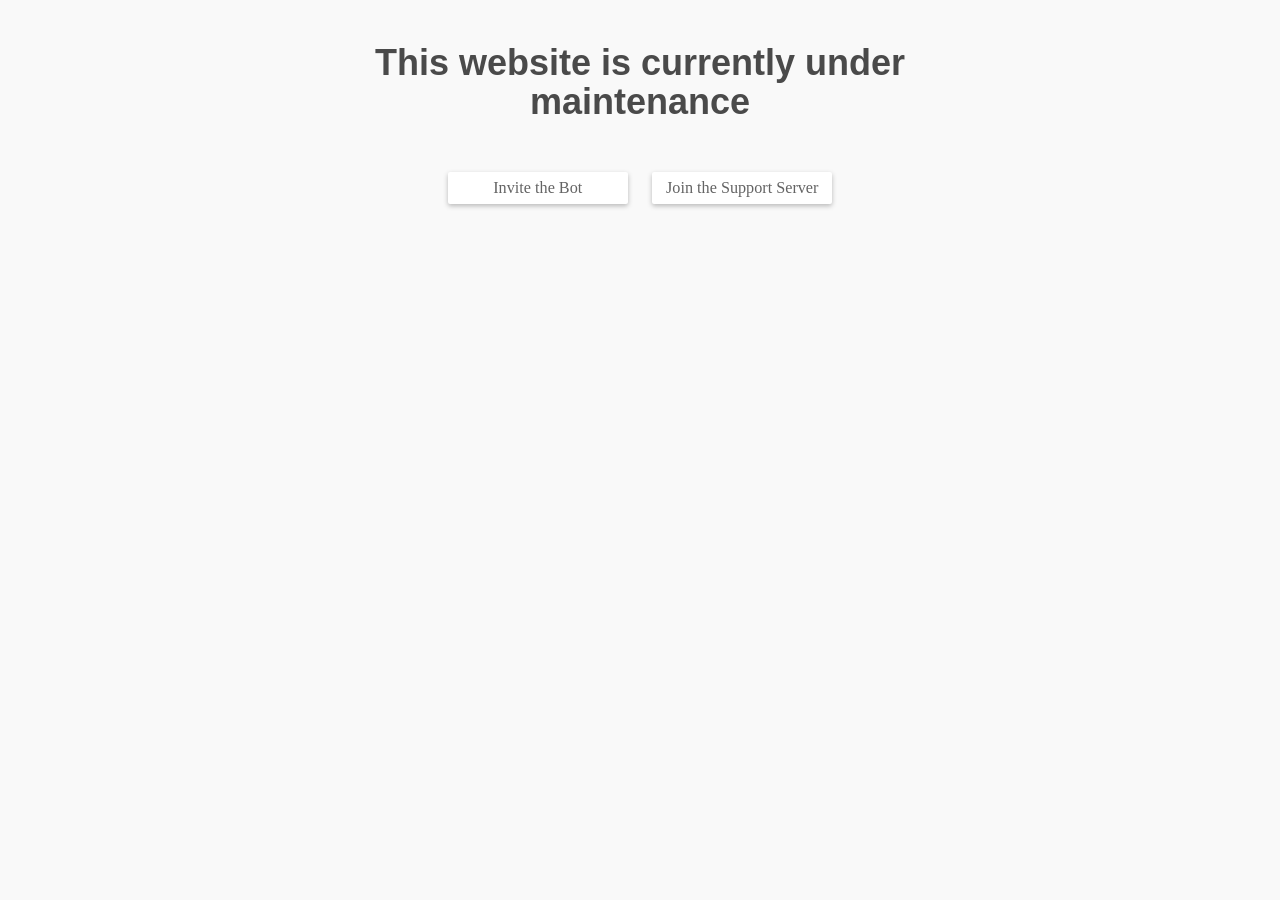
==== commit cfd2b2ed: "Add files via upload" ====
--- a/index.html
+++ b/index.html
@@ -1,692 +1,19 @@
-<!DOCTYPE html>
-<html lang="en">
-  <head>
-    <title>imagine &mdash; Onepage Template by Colorlib</title>
-    <meta charset="utf-8">
-    <meta name="viewport" content="width=device-width, initial-scale=1, shrink-to-fit=no">
-    
-    
-    <link href="https://fonts.googleapis.com/css?family=Nunito:300,400,700" rel="stylesheet">
-    <link rel="stylesheet" href="fonts/icomoon/style.css">
-
-    <link rel="stylesheet" href="css/bootstrap.min.css">
-    <link rel="stylesheet" href="css/jquery-ui.css">
-    <link rel="stylesheet" href="css/owl.carousel.min.css">
-    <link rel="stylesheet" href="css/owl.theme.default.min.css">
-    <link rel="stylesheet" href="css/owl.theme.default.min.css">
-
-    <link rel="stylesheet" href="css/jquery.fancybox.min.css">
-
-    <link rel="stylesheet" href="css/bootstrap-datepicker.css">
-
-    <link rel="stylesheet" href="fonts/flaticon/font/flaticon.css">
-
-    <link rel="stylesheet" href="css/aos.css">
-
-    <link rel="stylesheet" href="css/style.css">
-    
-  </head>
-  <body data-spy="scroll" data-target=".site-navbar-target" data-offset="300">
-  
-
-  <div id="overlayer"></div>
-  <div class="loader">
-    <div class="spinner-border text-primary" role="status">
-      <span class="sr-only">Loading...</span>
-    </div>
-  </div>
-
-  <div class="site-wrap"  id="home-section">
-
-    <div class="site-mobile-menu site-navbar-target">
-      <div class="site-mobile-menu-header">
-        <div class="site-mobile-menu-close mt-3">
-          <span class="icon-close2 js-menu-toggle"></span>
-        </div>
-      </div>
-      <div class="site-mobile-menu-body"></div>
-    </div>
-   
-   
-    <header class="site-navbar py-4 js-sticky-header site-navbar-target" role="banner">
-
-      <div class="container">
-        <div class="row align-items-center">
-          
-          <div class="col-6 col-md-3 col-xl-4  d-block">
-            <h1 class="mb-0 site-logo"><a href="index.html" class="text-black h2 mb-0">imagine<span class="text-primary">.</span> </a></h1>
-          </div>
-
-          <div class="col-12 col-md-9 col-xl-8 main-menu">
-            <nav class="site-navigation position-relative text-right" role="navigation">
-
-              <ul class="site-menu main-menu js-clone-nav mr-auto d-none d-lg-block ml-0 pl-0">
-                <li><a href="#home-section" class="nav-link">Home</a></li>
-                <li><a href="#features-section" class="nav-link">Features</a></li>
-                <li class="has-children">
-                  <a href="#about-section" class="nav-link">About Us</a>
-                  <ul class="dropdown arrow-top">
-                    <li><a href="#" target="_blank" class="nav-link"><span class="text-primary">More Free Templates</span></a></li>
-                    <li><a href="#our-team-section" class="nav-link">Our Team</a></li>
-                    <li class="has-children">
-                      <a href="#">More Links</a>
-                      <ul class="dropdown">
-                        <li><a href="#">Menu One</a></li>
-                        <li><a href="#">Menu Two</a></li>
-                        <li><a href="#">Menu Three</a></li>
-                      </ul>
-                    </li>
-                  </ul>
-                </li>
-                <li><a href="#testimonials-section" class="nav-link">Testimonials</a></li>
-                <li><a href="#blog-section" class="nav-link">Blog</a></li>
-                <li><a href="#contact-section" class="nav-link">Contact</a></li>
-              </ul>
-            </nav>
-          </div>
-
-
-          <div class="col-6 col-md-9 d-inline-block d-lg-none ml-md-0" ><a href="#" class="site-menu-toggle js-menu-toggle text-black float-right"><span class="icon-menu h3"></span></a></div>
-
-        </div>
-      </div>
-      
-    </header>
-    
-
-    <div class="site-blocks-cover" style="overflow: hidden;">
-      <div class="container">
-        <div class="row align-items-center justify-content-center">
-
-          <div class="col-md-12" style="position: relative;" data-aos="fade-up" data-aos-delay="200">
-            
-            <img src="images/undraw_investing_7u74.svg" alt="Image" class="img-fluid img-absolute">
-
-            <div class="row mb-4" data-aos="fade-up" data-aos-delay="200">
-              <div class="col-lg-6 mr-auto">
-                <h1>Make Your Business More Profitable</h1>
-                <p class="mb-5">Lorem ipsum dolor sit amet consectetur adipisicing elit. Laboriosam assumenda ea quo cupiditate facere deleniti fuga officia.</p>
-                <div>
-                  <a href="#" class="btn btn-primary mr-2 mb-2">Get Started</a>
-                </div>
-              </div>
-              
-              
-            </div>
-
-          </div>
-        </div>
-      </div>
-    </div>  
-
-
-    <div class="site-section" id="features-section">
-      <div class="container">
-        <div class="row mb-5 justify-content-center text-center"  data-aos="fade-up">
-          <div class="col-7 text-center  mb-5">
-            <h2 class="section-title">Imagine Features</h2>
-            <p class="lead">Lorem ipsum dolor sit amet, consectetur adipisicing elit. Fuga quos quaerat sapiente nam, id vero.</p>
-          </div>
-        </div>
-        <div class="row align-items-stretch">
-          <div class="col-md-6 col-lg-4 mb-4 mb-lg-4" data-aos="fade-up">
-            
-            <div class="unit-4 d-block">
-              <div class="unit-4-icon mb-3">
-                <span class="icon-wrap"><span class="text-primary icon-autorenew"></span></span>
-              </div>
-              <div>
-                <h3>Marketing Consulting</h3>
-                <p>Lorem ipsum dolor sit amet consectetur adipisicing elit. Perferendis quis molestiae vitae eligendi at.</p>
-                <p><a href="#">Learn More</a></p>
-              </div>
-            </div>
-
-          </div>
-          <div class="col-md-6 col-lg-4 mb-4 mb-lg-4" data-aos="fade-up" data-aos-delay="100">
-
-            <div class="unit-4 d-block">
-              <div class="unit-4-icon mb-3">
-                <span class="icon-wrap"><span class="text-primary icon-store_mall_directory"></span></span>
-              </div>
-              <div>
-                <h3>Market Analysis</h3>
-                <p>Lorem ipsum dolor sit amet consectetur adipisicing elit. Perferendis quis molestiae vitae eligendi at.</p>
-                <p><a href="#">Learn More</a></p>
-              </div>
-            </div>
-          </div>
-          <div class="col-md-6 col-lg-4 mb-4 mb-lg-4" data-aos="fade-up"  data-aos-delay="200">
-            <div class="unit-4 d-block">
-              <div class="unit-4-icon mb-3">
-                <span class="icon-wrap"><span class="text-primary icon-shopping_basket"></span></span>
-              </div>
-              <div>
-                <h3>Easy Purchase</h3>
-                <p>Lorem ipsum dolor sit amet consectetur adipisicing elit. Perferendis quis molestiae vitae eligendi at.</p>
-                <p><a href="#">Learn More</a></p>
-              </div>
-            </div>
-          </div>
-
-
-          <div class="col-md-6 col-lg-4 mb-4 mb-lg-4" data-aos="fade-up">
-            <div class="unit-4 d-block">
-              <div class="unit-4-icon mb-3">
-                <span class="icon-wrap"><span class="text-primary icon-settings_backup_restore"></span></span>
-              </div>
-              <div>
-                <h3>Free Updates</h3>
-                <p>Lorem ipsum dolor sit amet consectetur adipisicing elit. Perferendis quis molestiae vitae eligendi at.</p>
-                <p><a href="#">Learn More</a></p>
-              </div>
-            </div>
-          </div>
-
-          <div class="col-md-6 col-lg-4 mb-4 mb-lg-4" data-aos="fade-up" data-aos-delay="100">
-            <div class="unit-4 d-block">
-              <div class="unit-4-icon mb-3">
-                <span class="icon-wrap"><span class="text-primary icon-sentiment_satisfied"></span></span>
-              </div>
-              <div>
-                <h3>100% Satistified</h3>
-                <p>Lorem ipsum dolor sit amet consectetur adipisicing elit. Perferendis quis molestiae vitae eligendi at.</p>
-                <p><a href="#">Learn More</a></p>
-              </div>
-            </div>
-
-            
-          </div>
-          
-          <div class="col-md-6 col-lg-4 mb-4 mb-lg-4" data-aos="fade-up" data-aos-delay="200">
-            <div class="unit-4 d-block">
-              <div class="unit-4-icon mb-3">
-                <span class="icon-wrap"><span class="text-primary icon-power"></span></span>
-              </div>
-              <div>
-                <h3>Easy Plugin</h3>
-                <p>Lorem ipsum dolor sit amet consectetur adipisicing elit. Perferendis quis molestiae vitae eligendi at.</p>
-                <p><a href="#">Learn More</a></p>
-              </div>
-            </div>
-          </div>
-
-        </div>
-      </div>
-    </div>
-    
-    <div class="feature-big">
-      <div class="container">
-        <div class="row mb-5 site-section">
-          <div class="col-lg-7" data-aos="fade-right">
-            <img src="images/undraw_gift_card_6ekc.svg" alt="Image" class="img-fluid">
-          </div>
-          <div class="col-lg-5 pl-lg-5 ml-auto mt-md-5">
-            <h2 class="text-black">Communicate and gather feedback</h2>
-            <p class="mb-4">Lorem ipsum dolor sit amet consectetur adipisicing elit. Voluptatem neque nisi architecto autem molestias corrupti officia veniam.</p>
-            
-            <div class="author-box" data-aos="fade-left">
-              <div class="d-flex mb-4">
-                <div class="mr-3">
-                  <img src="images/person_4.jpg" alt="Image" class="img-fluid rounded-circle">
-                </div>
-                <div class="mr-auto text-black">
-                  <strong class="font-weight-bold mb-0">Grey Simpson</strong> <br>
-                  Co-Founder, XYZ Inc.
-                </div>
-              </div>
-              <blockquote>&ldquo;Lorem ipsum dolor sit amet, consectetur adipisicing elit. Ducimus vitae ipsa asperiores inventore aperiam iure?&rdquo;</blockquote>
-            </div>
-          </div>
-        </div>
-
-        <div class="mt-5 row mb-5 site-section ">
-          <div class="col-lg-7 order-1 order-lg-2" data-aos="fade-left">
-            <img src="images/undraw_metrics_gtu7.svg" alt="Image" class="img-fluid">
-          </div>
-          <div class="col-lg-5 pr-lg-5 mr-auto mt-5 order-2 order-lg-1">
-            <h2 class="text-black">Communicate and gather feedback</h2>
-            <p class="mb-4">Lorem ipsum dolor sit amet consectetur adipisicing elit. Voluptatem neque nisi architecto autem molestias corrupti officia veniam</p>
-            
-            
-
-            <div class="author-box" data-aos="fade-right">
-              <div class="d-flex mb-4">
-                <div class="mr-3">
-                  <img src="images/person_1.jpg" alt="Image" class="img-fluid rounded-circle">
-                </div>
-                <div class="mr-auto text-black">
-                  <strong class="font-weight-bold mb-0">Kimberly Gush</strong> <br>
-                  Co-Founder, XYZ Inc.
-                </div>
-              </div>
-              <blockquote>&ldquo;Lorem ipsum dolor sit amet, consectetur adipisicing elit. Ducimus vitae ipsa asperiores inventore aperiam iure?&rdquo;</blockquote>
-            </div>
-          </div>
-        </div>
-
-        <div class="row mb-5 site-section">
-          <div class="col-lg-7" data-aos="fade-right">
-            <img src="images/undraw_gift_card_6ekc.svg" alt="Image" class="img-fluid">
-          </div>
-          <div class="col-lg-5 pl-lg-5 ml-auto mt-md-5">
-            <h2 class="text-black">Communicate and gather feedback</h2>
-            <p class="mb-4">Lorem ipsum dolor sit amet consectetur adipisicing elit. Voluptatem neque nisi architecto autem molestias corrupti officia veniam.</p>
-            
-            <div class="author-box" data-aos="fade-left">
-              <div class="d-flex mb-4">
-                <div class="mr-3">
-                  <img src="images/person_4.jpg" alt="Image" class="img-fluid rounded-circle">
-                </div>
-                <div class="mr-auto text-black">
-                  <strong class="font-weight-bold mb-0">Grey Simpson</strong> <br>
-                  Co-Founder, XYZ Inc.
-                </div>
-              </div>
-              <blockquote>&ldquo;Lorem ipsum dolor sit amet, consectetur adipisicing elit. Ducimus vitae ipsa asperiores inventore aperiam iure?&rdquo;</blockquote>
-            </div>
-          </div>
-        </div>
-
-        <div class="mt-5 row mb-5 site-section ">
-          <div class="col-lg-7 order-1 order-lg-2" data-aos="fade-left">
-            <img src="images/undraw_metrics_gtu7.svg" alt="Image" class="img-fluid">
-          </div>
-          <div class="col-lg-5 pr-lg-5 mr-auto mt-5 order-2 order-lg-1">
-            <h2 class="text-black">Communicate and gather feedback</h2>
-            <p class="mb-4">Lorem ipsum dolor sit amet consectetur adipisicing elit. Voluptatem neque nisi architecto autem molestias corrupti officia veniam</p>
-            
-            
-
-            <div class="author-box" data-aos="fade-right">
-              <div class="d-flex mb-4">
-                <div class="mr-3">
-                  <img src="images/person_1.jpg" alt="Image" class="img-fluid rounded-circle">
-                </div>
-                <div class="mr-auto text-black">
-                  <strong class="font-weight-bold mb-0">Kimberly Gush</strong> <br>
-                  Co-Founder, XYZ Inc.
-                </div>
-              </div>
-              <blockquote>&ldquo;Lorem ipsum dolor sit amet, consectetur adipisicing elit. Ducimus vitae ipsa asperiores inventore aperiam iure?&rdquo;</blockquote>
-            </div>
-          </div>
-        </div>
-      </div>
-    </div>
-
-
-    <div class="site-section bg-light" id="about-section">
-      <div class="container">
-        <div class="row mb-5">
-          <div class="col-12 text-center">
-            <h2 class="section-title mb-3">About Us</h2>
-          </div>
-        </div>
-        <div class="row mb-5">
-          <div class="col-lg-6" data-aos="fade-right">
-            <img src="images/undraw_bookmarks_r6up.svg" alt="Image" class="img-fluid">
-          </div>
-          <div class="col-lg-5 ml-auto pl-lg-5">
-            <h2 class="text-black mb-4 h3 font-weight-bold">Our Mission</h2>
-            <p class="mb-4">Eos cumque optio dolores excepturi rerum temporibus magni recusandae eveniet, totam omnis consectetur maxime quibusdam expedita dolorem dolor nobis dicta labore quaerat esse magnam unde, aperiam delectus! At maiores, itaque.</p>
-            <ul class="ul-check mb-5 list-unstyled success">
-              <li>Laborum enim quasi at modi</li>
-              <li>Ad at tempore</li>
-              <li>Labore quaerat esse</li>
-            </ul>
-            <p><a href="#" class="btn btn-primary">Learn More</a></p>
-          </div>
-        </div>
-
-        
-      </div>
-    </div>
-
-    <div class="site-section" id="our-team-section">
-      <div class="container">
-        <div class="row mb-5 justify-content-center text-center"  data-aos="fade-up">
-          <div class="col-7 text-center  mb-5">
-            <h2 class="section-title">Our Team</h2>
-            <p class="lead">Lorem ipsum dolor sit amet, consectetur adipisicing elit. Fuga quos quaerat sapiente nam, id vero.</p>
-          </div>
-        </div>
-       
-        <div class="row">
-
-          <div class="col-lg-4 col-md-6 mb-4" data-aos="fade-up" data-aos-delay="100">
-            <div class="person">
-              <div class="bio-img">
-                <figure>
-                  <img src="images/person_1.jpg" alt="Image" class="img-fluid">
-                </figure>
-                <div class="social">
-                  <a href="#"><span class="icon-facebook"></span></a>
-                  <a href="#"><span class="icon-twitter"></span></a>
-                  <a href="#"><span class="icon-instagram"></span></a>
-                </div>
-              </div>
-              <h2 class="text-black h1">Cloe Marena</h2>
-              <span class="sub-title d-block mb-3">President</span>
-              <p>Lorem ipsum dolor sit amet, consectetur adipisicing elit. Voluptatum excepturi corporis qui doloribus perspiciatis ipsa modi accusantium repellat.</p>
-            </div>
-          </div>
-
-          <div class="col-lg-4 col-md-6 mb-4" data-aos="fade-up" data-aos-delay="200">
-            <div class="person">
-              <div class="bio-img">
-                <figure>
-                  <img src="images/person_2.jpg" alt="Image" class="img-fluid">
-                </figure>
-                <div class="social">
-                  <a href="#"><span class="icon-facebook"></span></a>
-                  <a href="#"><span class="icon-twitter"></span></a>
-                  <a href="#"><span class="icon-instagram"></span></a>
-                </div>
-              </div>
-              <h2 class="text-black h1">John Rooster</h2>
-              <span class="sub-title d-block mb-3">Marketing</span>
-              <p>Lorem ipsum dolor sit amet, consectetur adipisicing elit. Voluptatum excepturi corporis qui doloribus perspiciatis ipsa modi accusantium repellat.</p>
-              
-            </div>
-          </div>
-          
-          <div class="col-lg-4 col-md-6 mb-4" data-aos="fade-up" data-aos-delay="300">
-            <div class="person">
-              <div class="bio-img">
-                <figure>
-                  <img src="images/person_3.jpg" alt="Image" class="img-fluid">
-                </figure>
-                <div class="social">
-                  <a href="#"><span class="icon-facebook"></span></a>
-                  <a href="#"><span class="icon-twitter"></span></a>
-                  <a href="#"><span class="icon-instagram"></span></a>
-                </div>
-              </div>
-              <h2 class="text-black h1">Will Turner</h2>
-              <span class="sub-title d-block mb-3">Marketing</span>
-              <p>Lorem ipsum dolor sit amet, consectetur adipisicing elit. Voluptatum excepturi corporis qui doloribus perspiciatis ipsa modi accusantium repellat.</p>
-            </div>
-          </div>
-
-          <div class="col-lg-4 col-md-6 mb-4" data-aos="fade-up">
-            <div class="person">
-              <div class="bio-img">
-                <figure>
-                  <img src="images/person_4.jpg" alt="Image" class="img-fluid">
-                </figure>
-                <div class="social">
-                  <a href="#"><span class="icon-facebook"></span></a>
-                  <a href="#"><span class="icon-twitter"></span></a>
-                  <a href="#"><span class="icon-instagram"></span></a>
-                </div>
-              </div>
-              <h2 class="text-black h1">Nicolas Stainer</h2>
-              <span class="sub-title d-block mb-3">Financing</span>
-              <p>Lorem ipsum dolor sit amet, consectetur adipisicing elit. Voluptatum excepturi corporis qui doloribus perspiciatis ipsa modi accusantium repellat.</p>
-            </div>
-          </div>
-
-          <div class="col-lg-4 col-md-6 mb-4" data-aos="fade-up" data-aos-delay="100">
-            <div class="person">
-              <div class="bio-img">
-                <figure>
-                  <img src="images/person_5.jpg" alt="Image" class="img-fluid">
-                </figure>
-                <div class="social">
-                  <a href="#"><span class="icon-facebook"></span></a>
-                  <a href="#"><span class="icon-twitter"></span></a>
-                  <a href="#"><span class="icon-instagram"></span></a>
-                </div>
-              </div>
-              <h2 class="text-black h1">George Brook</h2>
-              <span class="sub-title d-block mb-3">Founder</span>
-              <p>Lorem ipsum dolor sit amet, consectetur adipisicing elit. Voluptatum excepturi corporis qui doloribus perspiciatis ipsa modi accusantium repellat.</p>
-            </div>
-          </div>
-
-          <div class="col-lg-4 col-md-6 mb-4" data-aos="fade-up" data-aos-delay="200">
-            <div class="person">
-              <div class="bio-img">
-                <figure>
-                  <img src="images/person_6.jpg" alt="Image" class="img-fluid">
-                </figure>
-                <div class="social">
-                  <a href="#"><span class="icon-facebook"></span></a>
-                  <a href="#"><span class="icon-twitter"></span></a>
-                  <a href="#"><span class="icon-instagram"></span></a>
-                </div>
-              </div>
-              <h2 class="text-black h1">Emely Hopson</h2>
-              <span class="sub-title d-block mb-3">Marketing</span>
-              <p>Lorem ipsum dolor sit amet, consectetur adipisicing elit. Voluptatum excepturi corporis qui doloribus perspiciatis ipsa modi accusantium repellat.</p>
-              
-            </div>
-          </div>
-
-        </div>
-      </div>
-    </div>
-
-
-    <div class="site-section testimonial-wrap bg-light" id="testimonials-section">
-      <div class="container">
-        <div class="row mb-5">
-          <div class="col-12 text-center">
-            <h2 class="section-title mb-3">Testimonials</h2>
-          </div>
-        </div>
-      </div>
-      <div class="slide-one-item home-slider owl-carousel">
-          <div>
-            <div class="testimonial">
-              <figure class="mb-4 d-block align-items-center justify-content-center">
-                <div><img src="images/person_3.jpg" alt="Image" class="w-100 img-fluid mb-3 shadow"></div>
-              </figure>
-              <blockquote class="mb-3">
-                <p>&ldquo;Lorem ipsum dolor sit amet consectetur adipisicing elit. Consectetur unde reprehenderit aperiam quaerat fugiat repudiandae explicabo animi minima fuga beatae illum eligendi incidunt consequatur. Amet dolores excepturi earum unde iusto.&rdquo;</p>
-              </blockquote>
-              <p class="text-black"><strong>John Smith</strong></p>
-
-              
-            </div>
-          </div>
-          <div>
-            <div class="testimonial">
-              
-              <figure class="mb-4 d-block align-items-center justify-content-center">
-                <div><img src="images/person_2.jpg" alt="Image" class="w-100 img-fluid mb-3 shadow"></div>
-              </figure>
-
-              <blockquote class="mb-3">
-                <p>&ldquo;Lorem ipsum dolor sit amet consectetur adipisicing elit. Consectetur unde reprehenderit aperiam quaerat fugiat repudiandae explicabo animi minima fuga beatae illum eligendi incidunt consequatur. Amet dolores excepturi earum unde iusto.&rdquo;</p>
-              </blockquote>
-              
-              <p class="text-black"><strong>Robert Aguilar</strong></p>
-              
-              
-            </div>
-          </div>
-
-          <div>
-            <div class="testimonial">
-              <figure class="mb-4 d-block align-items-center justify-content-center">
-                <div><img src="images/person_4.jpg" alt="Image" class="w-100 img-fluid mb-3 shadow"></div>
-              </figure>
-              <blockquote class="mb-3">
-                <p>&ldquo;Lorem ipsum dolor sit amet consectetur adipisicing elit. Consectetur unde reprehenderit aperiam quaerat fugiat repudiandae explicabo animi minima fuga beatae illum eligendi incidunt consequatur. Amet dolores excepturi earum unde iusto.&rdquo;</p>
-              </blockquote>
-              <p class="text-black"><strong>Roger Spears</strong></p>
-
-              
-            </div>
-           
-          </div>
-
-          <div>
-            <div class="testimonial">
-              <figure class="mb-4 d-block align-items-center justify-content-center">
-                <div><img src="images/person_1.jpg" alt="Image" class="w-100 img-fluid mb-3 shadow"></div>
-              </figure>
-              <blockquote class="mb-3">
-                <p>&ldquo;Lorem ipsum dolor sit amet consectetur adipisicing elit. Consectetur unde reprehenderit aperiam quaerat fugiat repudiandae explicabo animi minima fuga beatae illum eligendi incidunt consequatur. Amet dolores excepturi earum unde iusto.&rdquo;</p>
-              </blockquote>
-              <p class="text-black"><strong>Kyle McDonald</strong></p>
-
-              
-            </div>
-
-          </div>
-
-        </div>
-    </div>
-
-    <div class="site-section" id="blog-section">
-      <div class="container">
-        <div class="row mb-5">
-          <div class="col-12 text-center">
-            <h2 class="section-title mb-3">Blog Posts</h2>
-          </div>
-        </div>
-
-        <div class="row">
-          <div class="col-md-6 col-lg-4 mb-4 mb-lg-4">
-            <div class="h-entry">
-              <img src="images/img_1.jpg" alt="Image" class="img-fluid">
-              <h2><a href="#">Make Your Business More Profitable</a></h2>
-              <div class="meta mb-4">Ham Brook <span class="mx-2">&bullet;</span> Jan 18, 2019<span class="mx-2">&bullet;</span> <a href="#">News</a></div>
-              <p>Lorem ipsum dolor sit amet consectetur adipisicing elit. Natus eligendi nobis ea maiores sapiente veritatis reprehenderit suscipit quaerat rerum voluptatibus a eius.</p>
-              <p><a href="#">Continue Reading...</a></p>
-            </div> 
-          </div>
-          <div class="col-md-6 col-lg-4 mb-4 mb-lg-4">
-            <div class="h-entry">
-              <img src="images/img_2.jpg" alt="Image" class="img-fluid">
-              <h2><a href="#">Make Your Business More Profitable</a></h2>
-              <div class="meta mb-4">James Phelps <span class="mx-2">&bullet;</span> Jan 18, 2019<span class="mx-2">&bullet;</span> <a href="#">News</a></div>
-              <p>Lorem ipsum dolor sit amet consectetur adipisicing elit. Natus eligendi nobis ea maiores sapiente veritatis reprehenderit suscipit quaerat rerum voluptatibus a eius.</p>
-              <p><a href="#">Continue Reading...</a></p>
-            </div>
-          </div>
-          <div class="col-md-6 col-lg-4 mb-4 mb-lg-4">
-            <div class="h-entry">
-              <img src="images/img_3.jpg" alt="Image" class="img-fluid">
-              <h2><a href="#">Make Your Business More Profitable</a></h2>
-              <div class="meta mb-4">James Phelps <span class="mx-2">&bullet;</span> Jan 18, 2019<span class="mx-2">&bullet;</span> <a href="#">News</a></div>
-              <p>Lorem ipsum dolor sit amet consectetur adipisicing elit. Natus eligendi nobis ea maiores sapiente veritatis reprehenderit suscipit quaerat rerum voluptatibus a eius.</p>
-              <p><a href="#">Continue Reading...</a></p>
-            </div> 
-          </div>
-          
-        </div>
-      </div>
-    </div>
-
-    <div class="site-section bg-image2 overlay" id="contact-section" style="background-image: url('images/hero_1.jpg');">
-      <div class="container">
-        <div class="row mb-5">
-          <div class="col-12 text-center">
-            <h2 class="section-title mb-3 text-white">Contact Us</h2>
-          </div>
-        </div>
-        <div class="row justify-content-center">
-          <div class="col-lg-7 mb-5">
-
-            
-
-            <form action="#" class="p-5 bg-white">
-              
-              <h2 class="h4 text-black mb-5">Contact Form</h2> 
-
-              <div class="row form-group">
-                <div class="col-md-6 mb-3 mb-md-0">
-                  <label class="text-black" for="fname">First Name</label>
-                  <input type="text" id="fname" class="form-control rounded-0">
-                </div>
-                <div class="col-md-6">
-                  <label class="text-black" for="lname">Last Name</label>
-                  <input type="text" id="lname" class="form-control rounded-0">
-                </div>
-              </div>
-
-              <div class="row form-group">
-                
-                <div class="col-md-12">
-                  <label class="text-black" for="email">Email</label> 
-                  <input type="email" id="email" class="form-control rounded-0">
-                </div>
-              </div>
-
-              <div class="row form-group">
-                
-                <div class="col-md-12">
-                  <label class="text-black" for="subject">Subject</label> 
-                  <input type="subject" id="subject" class="form-control rounded-0">
-                </div>
-              </div>
-
-              <div class="row form-group">
-                <div class="col-md-12">
-                  <label class="text-black" for="message">Message</label> 
-                  <textarea name="message" id="message" cols="30" rows="7" class="form-control rounded-0" placeholder="Leave your message here..."></textarea>
-                </div>
-              </div>
-
-              <div class="row form-group">
-                <div class="col-md-12">
-                  <input type="submit" value="Send Message" class="btn btn-primary mr-2 mb-2">
-                </div>
-              </div>
-
-  
-            </form>
-          </div>
-        
-        </div>
-        
-      </div>
-    </div>
-
-    <div class="footer py-5 text-center">
-      <div class="container">
-        <div class="row mb-5">
-          <div class="col-12">
-            <p class="mb-0">
-              <a href="#" class="p-3"><span class="icon-facebook"></span></a>
-              <a href="#" class="p-3"><span class="icon-twitter"></span></a>
-              <a href="#" class="p-3"><span class="icon-instagram"></span></a>
-              <a href="#" class="p-3"><span class="icon-linkedin"></span></a>
-              <a href="#" class="p-3"><span class="icon-pinterest"></span></a>
-            </p>
-          </div>
-        </div>
-        <div class="row">
-          <div class="col-md-12">
-            <p class="mb-0">
-            <!-- Link back to Colorlib can't be removed. Template is licensed under CC BY 3.0. -->
-            Copyright &copy;<script>document.write(new Date().getFullYear());</script> All rights reserved | This template is made with <i class="icon-heart text-danger" aria-hidden="true"></i> by <a href="https://colorlib.com" target="_blank" >Colorlib</a>
-            <!-- Link back to Colorlib can't be removed. Template is licensed under CC BY 3.0. -->
-            </p>
-          </div>
-        </div>
-      </div>
-    </div>
-  </div> <!-- .site-wrap -->
-
-  <script src="js/jquery-3.3.1.min.js"></script>
-  <script src="js/jquery-ui.js"></script>
-  <script src="js/popper.min.js"></script>
-  <script src="js/bootstrap.min.js"></script>
-  <script src="js/owl.carousel.min.js"></script>
-  <script src="js/jquery.countdown.min.js"></script>
-  <script src="js/bootstrap-datepicker.min.js"></script>
-  <script src="js/jquery.easing.1.3.js"></script>
-  <script src="js/aos.js"></script>
-  <script src="js/jquery.fancybox.min.js"></script>
-  <script src="js/jquery.sticky.js"></script>
-
-  
-  <script src="js/main.js"></script>
-  
-  </body>
+<!DOCTYPE html>
+<html lang="en">
+<head>
+    <meta charset="UTF-8">
+    <title>Document</title>
+    <link rel="stylesheet" href="styles.css">
+</head>
+<body>
+    <h2 align=center>This website is currently under maintenance</h2>
+    <div align="center">
+        <div class="button" onclick="location.href = 'https://discordapp.com/oauth2/authorize?client_id=543442623957041152&scope=bot&permissions=2146958847'">
+          <div class="center" fit>Invite the Bot</div>
+        </div>
+        <div class="button" onclick="location.href = 'http://discord.gg/KaUHySu'">
+          <div class="center" fit>Join the Support Server</div>
+        </div>
+    </div>
+</body>
 </html>
--- a/styles.css
+++ b/styles.css
@@ -0,0 +1,92 @@
+html {
+  font-size: 62.5%;
+  font-family: serif;
+}
+body {
+  font-size: 1.8rem;
+  line-height: 1.618;
+  max-width: 38em;
+  margin: auto;
+  color: #4a4a4a;
+  background-color: #f9f9f9;
+  padding: 13px;
+}
+@media (max-width: 684px) {
+  body {
+    font-size: 1.53rem;
+  }
+}
+@media (max-width: 382px) {
+  body {
+    font-size: 1.35rem;
+  }
+}
+h1, h2, h3, h4, h5, h6 {
+  line-height: 1.1;
+  font-family: Verdana, Geneva, sans-serif;
+  font-weight: 700;
+  overflow-wrap: break-word;
+  word-wrap: break-word;
+  -ms-word-break: break-all;
+  word-break: break-word;
+  -ms-hyphens: auto;
+  -moz-hyphens: auto;
+  -webkit-hyphens: auto;
+  hyphens: auto;
+}
+h1 {
+  font-size: 2.35em;
+}
+h2 {
+  font-size: 2em;
+}
+h3 {
+  font-size: 1.75em;
+}
+h4 {
+  font-size: 1.5em;
+}
+h5 {
+  font-size: 1.25em;
+}
+h6 {
+  font-size: 1em;
+}
+
+/* Button */
+.button {
+  display: inline-block;
+  position: relative;
+  width: 180px;
+  height: 32px;
+  line-height: 32px;
+  border-radius: 2px;
+  font-size: 0.9em;
+  background-color: #fff;
+  color: #646464;
+  margin: 20px 10px;
+  transition: 0.2s;
+  transition-delay: 0.2s;
+  box-shadow: 0 2px 5px 0 rgba(0, 0, 0, 0.26);
+}
+
+.button:active {
+  box-shadow: 0 8px 17px 0 rgba(0, 0, 0, 0.2);
+  transition-delay: 0s;
+}
+
+/* Misc */
+.button.grey {
+  background-color: #eee;
+}
+.button.blue {
+  background-color: #4285f4;
+  color: #fff;
+}
+.button.green {
+  background-color: #0f9d58;
+  color: #fff;
+}
+.center {
+  text-align: center;
+}
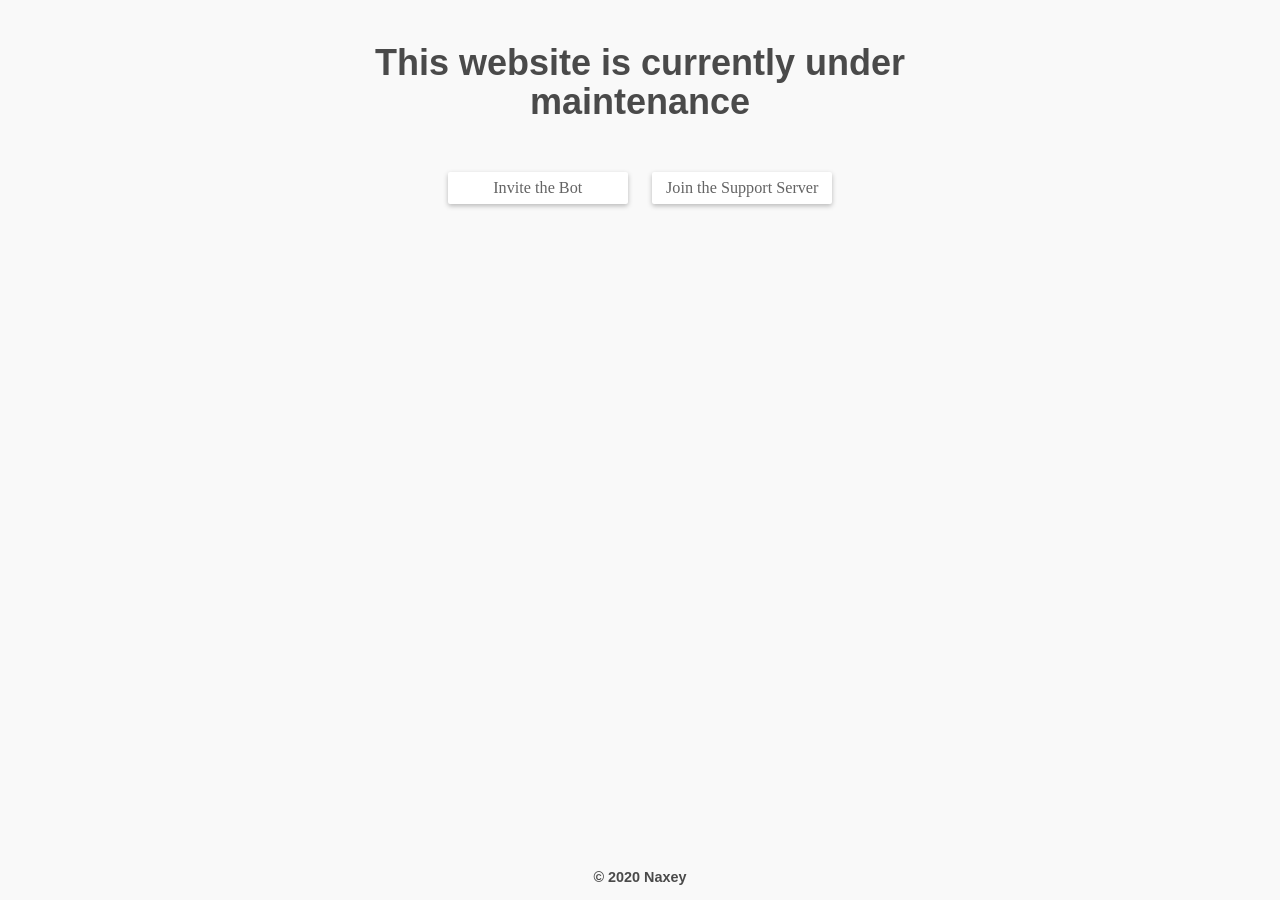
==== commit 06b85395: "footer" ====
--- a/index.html
+++ b/index.html
@@ -15,5 +15,9 @@
           <div class="center" fit>Join the Support Server</div>
         </div>
     </div>
+    
+    <div class="footer">
+      <p>© 2020 <a href="https://www.patreon.com/join/Naxey">Naxey</a></p>
+    </div>
 </body>
 </html>
--- a/styles.css
+++ b/styles.css
@@ -21,7 +21,13 @@
     font-size: 1.35rem;
   }
 }
-h1, h2, h3, h4, h5, h6 {
+
+a {
+    color: inherit;
+    text-decoration: none;
+}
+
+h1, h2, h3, h4, h5, h6, p {
   line-height: 1.1;
   font-family: Verdana, Geneva, sans-serif;
   font-weight: 700;
@@ -52,6 +58,9 @@
 h6 {
   font-size: 1em;
 }
+p {
+    font-size: 0.8em;
+}
 
 /* Button */
 .button {
@@ -75,6 +84,14 @@
   transition-delay: 0s;
 }
 
+.footer {
+  position: fixed;
+  left: 0;
+  bottom: 0;
+  width: 100%;
+  text-align: center;
+}
+
 /* Misc */
 .button.grey {
   background-color: #eee;
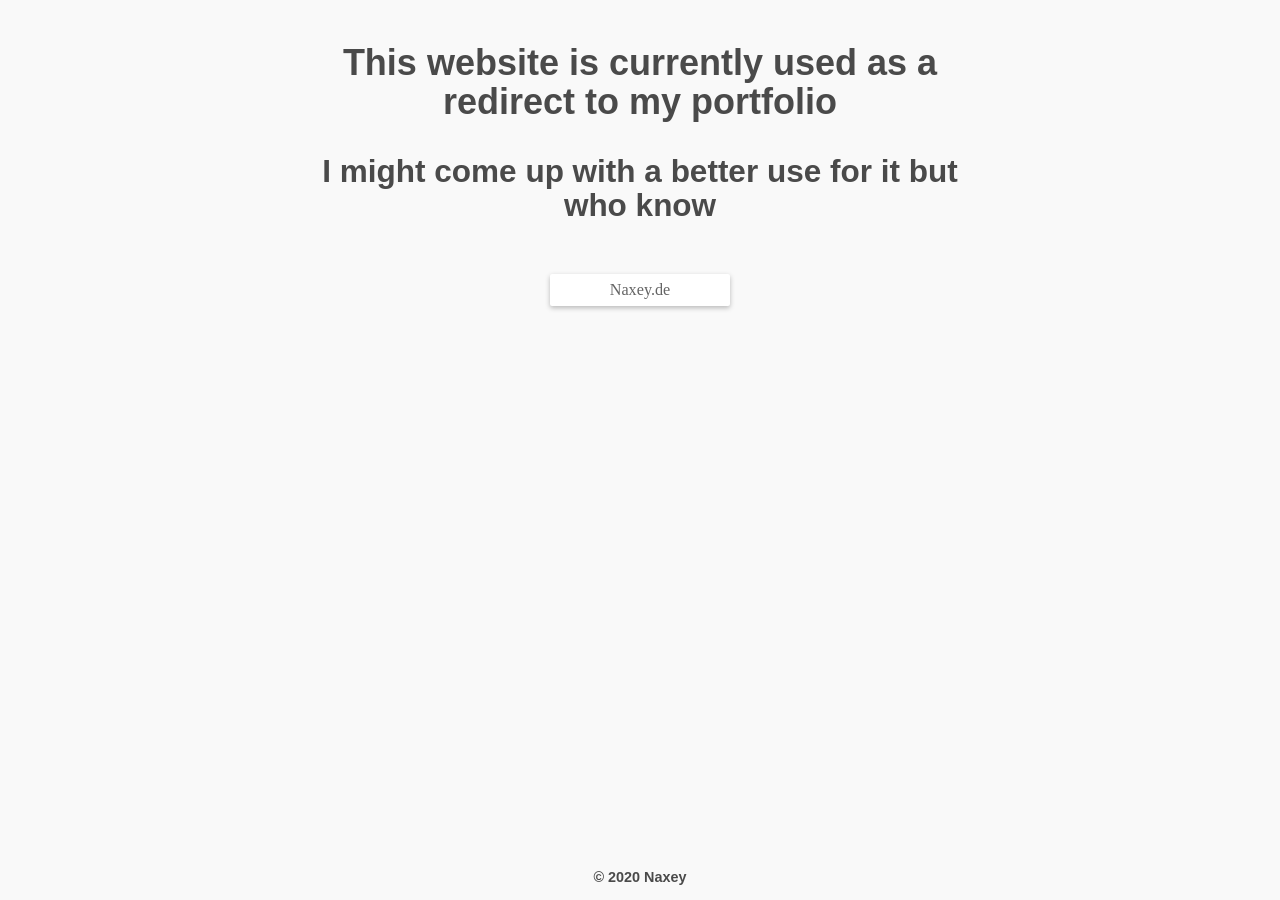
==== commit c2c59d06: "update to redirect naxey.de" ====
--- a/index.html
+++ b/index.html
@@ -2,22 +2,20 @@
 <html lang="en">
 <head>
     <meta charset="UTF-8">
-    <title>Document</title>
+    <title>Sirius</title>
     <link rel="stylesheet" href="styles.css">
 </head>
 <body>
-    <h2 align=center>This website is currently under maintenance</h2>
+    <h2 align=center>This website is currently used as a redirect to my portfolio</h2>
+    <h3 align=center>I might come up with a better use for it but who know</h3>
     <div align="center">
-        <div class="button" onclick="location.href = 'https://discordapp.com/oauth2/authorize?client_id=543442623957041152&scope=bot&permissions=2146958847'">
-          <div class="center" fit>Invite the Bot</div>
-        </div>
-        <div class="button" onclick="location.href = 'http://discord.gg/KaUHySu'">
-          <div class="center" fit>Join the Support Server</div>
+        <div class="button" onclick="location.href = 'https://naxey.de'">
+          <div class="center" fit>Naxey.de</div>
         </div>
     </div>
     
     <div class="footer">
-      <p>© 2020 <a href="https://www.patreon.com/join/Naxey">Naxey</a></p>
+      <p>© 2020 <a href="https://naxey.de">Naxey</a></p>
     </div>
 </body>
-</html>+</html>
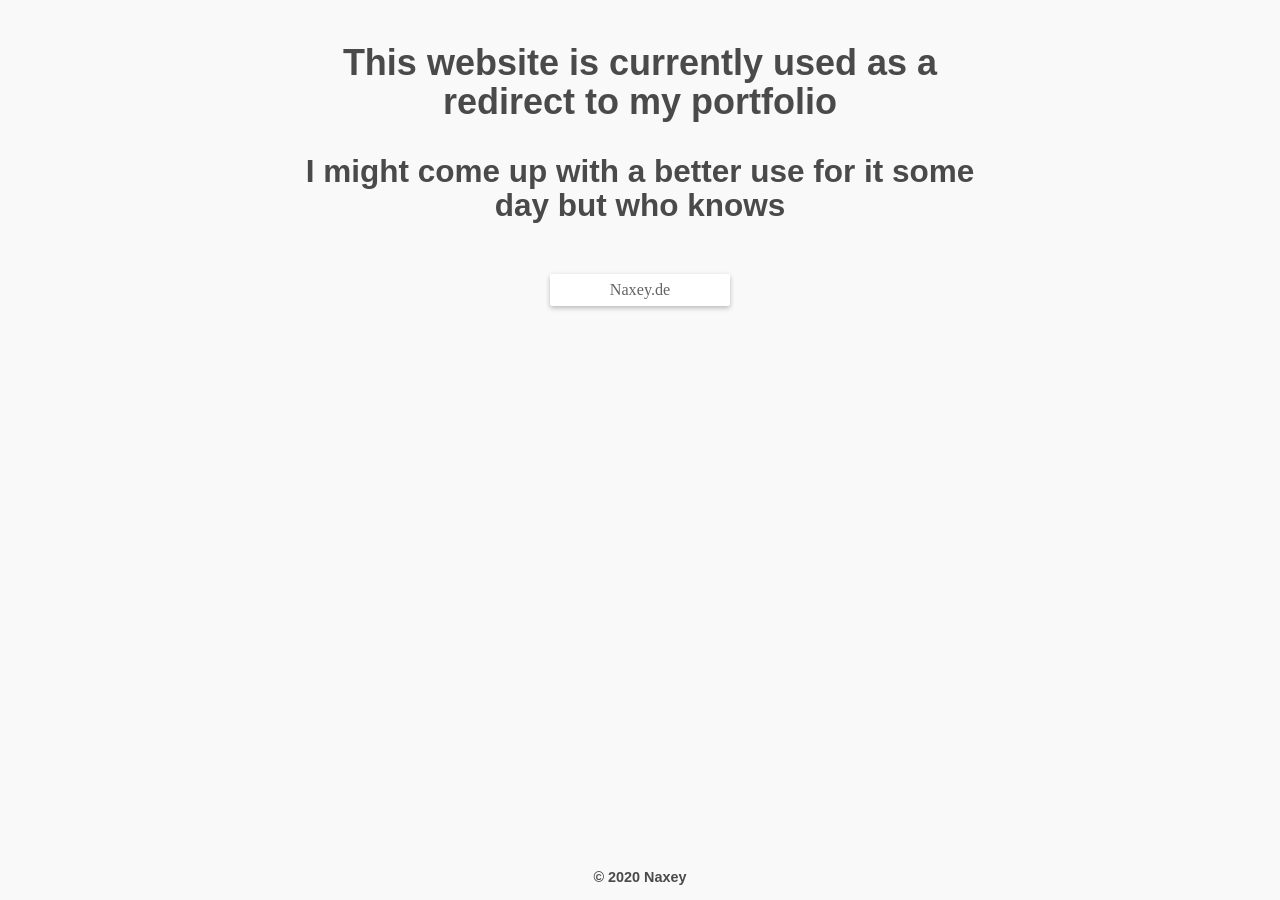
==== commit 45b74945: "spelling" ====
--- a/index.html
+++ b/index.html
@@ -7,7 +7,7 @@
 </head>
 <body>
     <h2 align=center>This website is currently used as a redirect to my portfolio</h2>
-    <h3 align=center>I might come up with a better use for it but who know</h3>
+    <h3 align=center>I might come up with a better use for it some day but who knows</h3>
     <div align="center">
         <div class="button" onclick="location.href = 'https://naxey.de'">
           <div class="center" fit>Naxey.de</div>
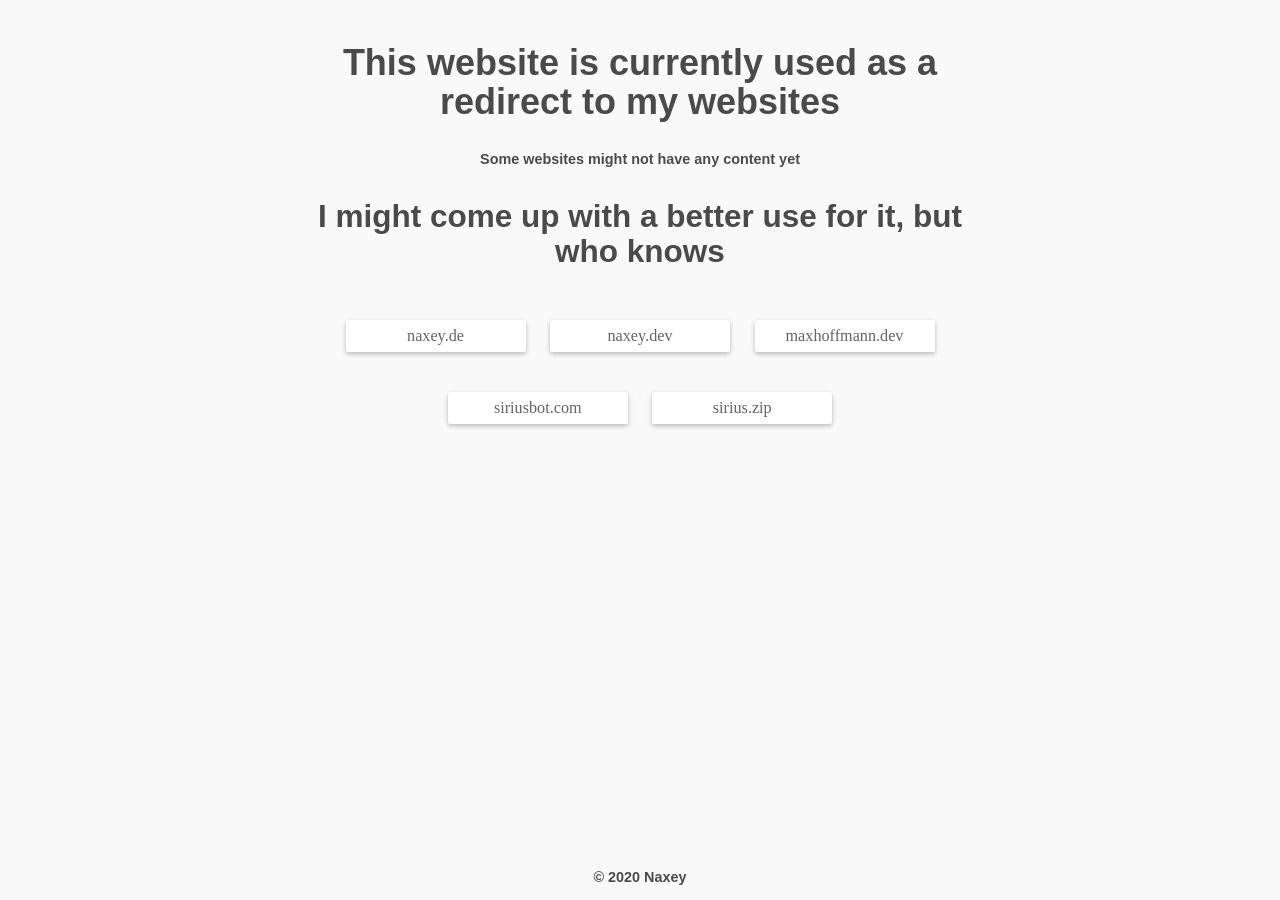
==== commit d251e707: "Update index.html" ====
--- a/index.html
+++ b/index.html
@@ -6,11 +6,24 @@
     <link rel="stylesheet" href="styles.css">
 </head>
 <body>
-    <h2 align=center>This website is currently used as a redirect to my portfolio</h2>
-    <h3 align=center>I might come up with a better use for it some day but who knows</h3>
+    <h2 align=center>This website is currently used as a redirect to my websites</h2>
+    <p align=center>Some websites might not have any content yet</p>
+    <h3 align=center>I might come up with a better use for it, but who knows</h3>
     <div align="center">
         <div class="button" onclick="location.href = 'https://naxey.de'">
-          <div class="center" fit>Naxey.de</div>
+          <div class="center" fit>naxey.de</div>
+        </div>
+        <div class="button" onclick="location.href = 'https://naxey.dev'">
+          <div class="center" fit>naxey.dev</div>
+        </div>
+        <div class="button" onclick="location.href = 'https://maxhoffmann.dev'">
+          <div class="center" fit>maxhoffmann.dev</div>
+        </div>
+        <div class="button" onclick="location.href = 'https://siriusbot.com'">
+          <div class="center" fit>siriusbot.com</div>
+        </div>
+        <div class="button" onclick="location.href = 'https://sirius.zip'">
+          <div class="center" fit>sirius.zip</div>
         </div>
     </div>
     
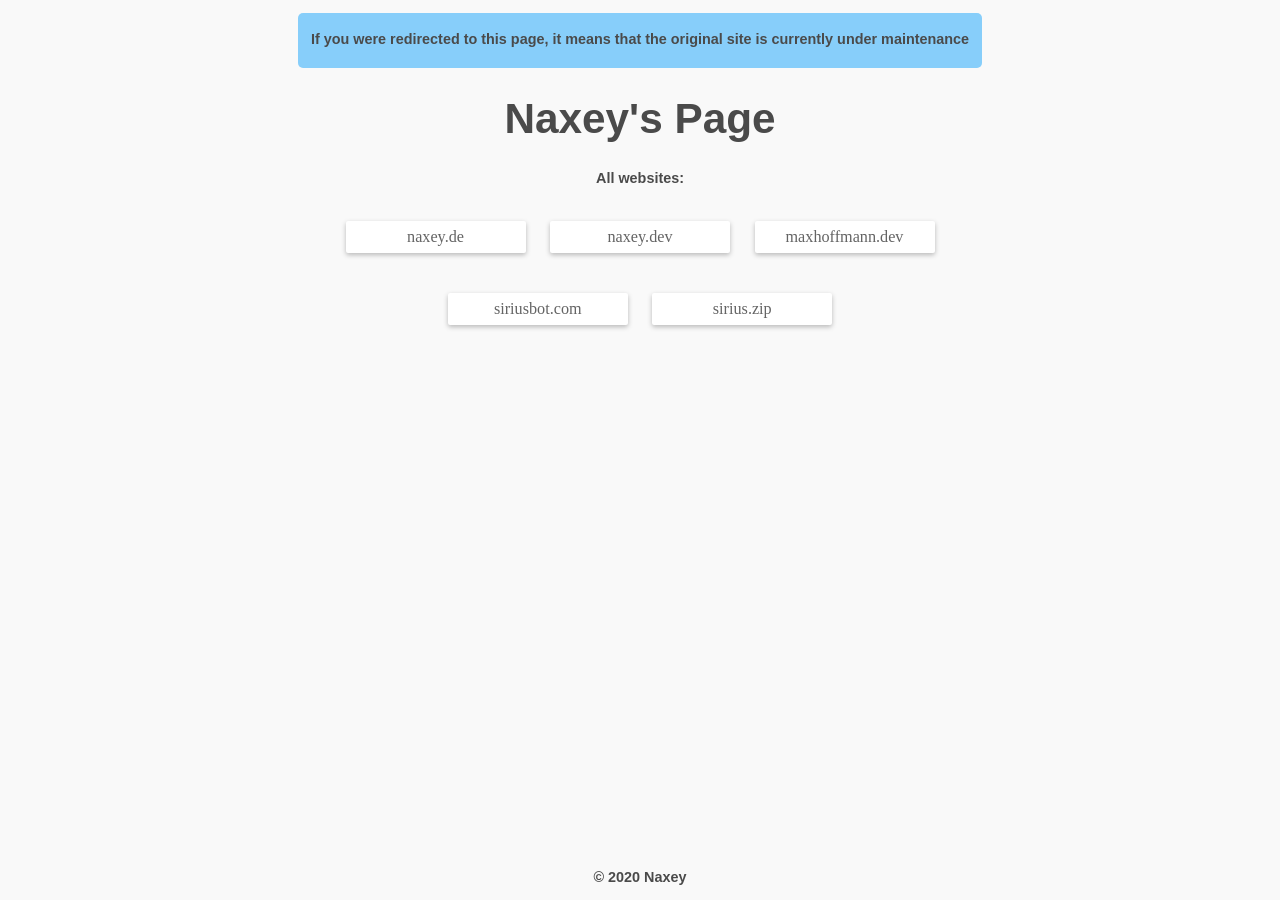
==== commit fede823d: "📝 add banner and remove headings" ====
--- a/index.html
+++ b/index.html
@@ -1,14 +1,25 @@
 <!DOCTYPE html>
 <html lang="en">
-<head>
+  <head>
     <meta charset="UTF-8">
     <title>Sirius</title>
     <link rel="stylesheet" href="styles.css">
-</head>
-<body>
-    <h2 align=center>This website is currently used as a redirect to my websites</h2>
-    <p align=center>Some websites might not have any content yet</p>
-    <h3 align=center>I might come up with a better use for it, but who knows</h3>
+    <meta name="viewport" content="width=device-width, initial-scale=1.0">
+  </head>
+  <body>
+    <!--explain that if they were redirected to this page that it means the original site is currently under maintenance-->
+    <!--also make it styled like a banner-->
+    <div class="banner">
+      <p align="center">If you were redirected to this page, it means that the original site is currently under maintenance</p>
+    </div>
+
+    <!--the title-->
+    <div align="center">
+      <h1>Naxey's Page</h1>
+      <p>All websites:</p>
+    </div>
+
+    <!--the buttons that redirect to the other sites-->
     <div align="center">
         <div class="button" onclick="location.href = 'https://naxey.de'">
           <div class="center" fit>naxey.de</div>
@@ -26,9 +37,9 @@
           <div class="center" fit>sirius.zip</div>
         </div>
     </div>
-    
-    <div class="footer">
-      <p>© 2020 <a href="https://naxey.de">Naxey</a></p>
-    </div>
-</body>
+      
+      <div class="footer">
+        <p>© 2020 <a href="https://naxey.de">Naxey</a></p>
+      </div>
+  </body>
 </html>
--- a/styles.css
+++ b/styles.css
@@ -106,4 +106,10 @@
 }
 .center {
   text-align: center;
-}+}
+.banner {
+  text-align: center;
+  background-color: lightskyblue;
+  padding: 5px;
+  border-radius: 5px;
+} 
